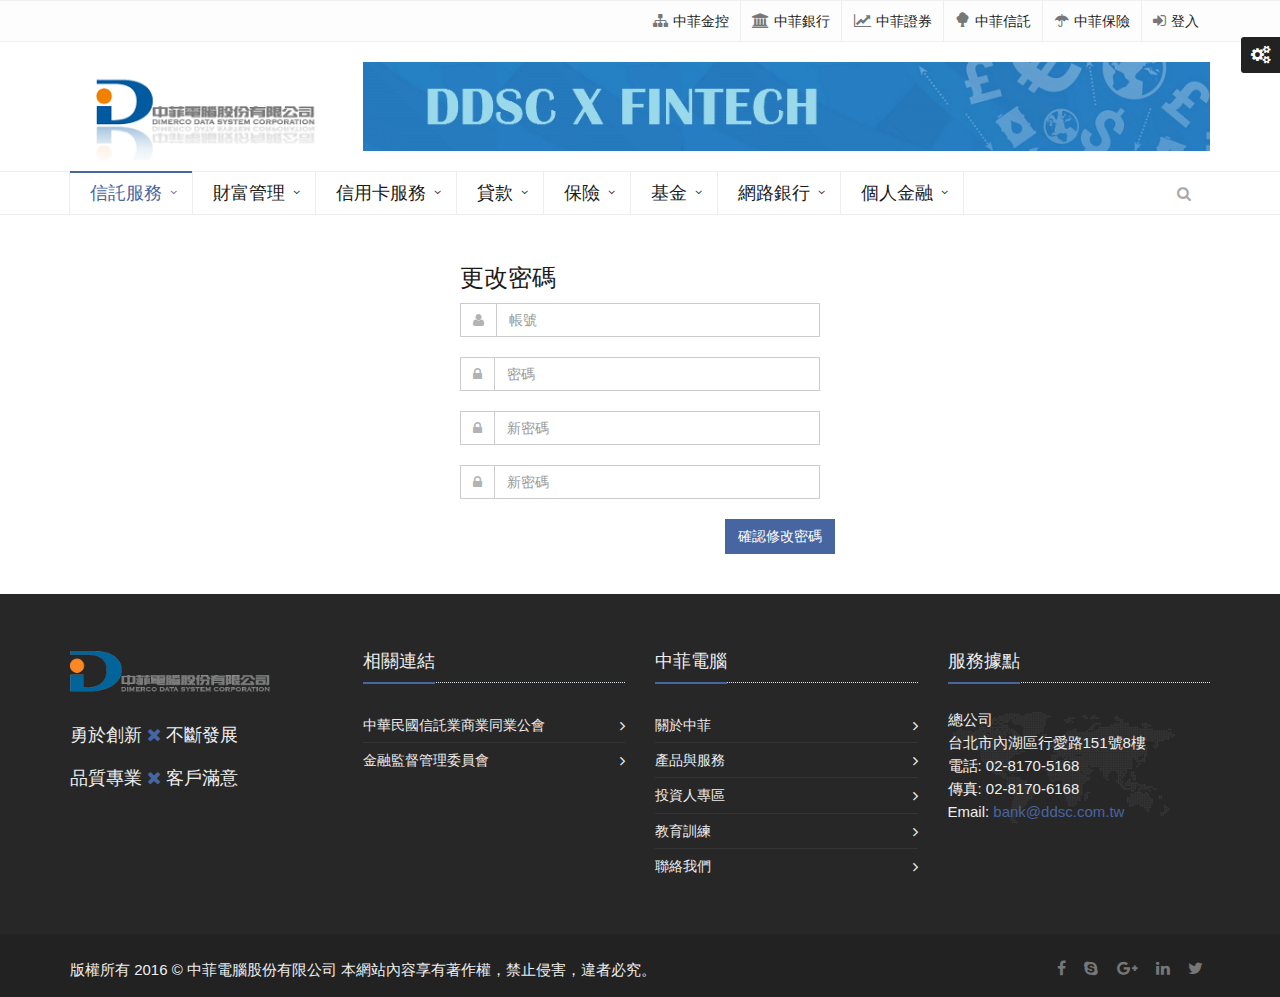
==== changePassword.html @ d1dc6ea1 "new function" ====
﻿<!DOCTYPE html>
<!--[if IE 8]> <html lang="en" class="ie8"> <![endif]-->
<!--[if IE 9]> <html lang="en" class="ie9"> <![endif]-->
<!--[if !IE]><!--> <html lang="en"> <!--<![endif]-->
<head>
	<title>信託服務網 | 中菲電腦股份有限公司</title>

	<!-- Meta -->
	<meta charset="utf-8">
	<meta name="viewport" content="width=device-width, initial-scale=1.0">
	<meta name="description" content="">
	<meta name="author" content="">

	<!-- Favicon -->
	<link rel="shortcut icon" href="favicon.ico">

	<!-- Web Fonts -->
	<link rel='stylesheet' type='text/css' href='//fonts.googleapis.com/css?family=Open+Sans:400,300,600&amp;subset=cyrillic,latin'>

	<!-- CSS Global Compulsory -->
	<link rel="stylesheet" href="assets/plugins/bootstrap/css/bootstrap.min.css">
	<link rel="stylesheet" href="assets/css/style.css">

	<!-- CSS Header and Footer -->
	<link rel="stylesheet" href="assets/css/headers/header-v4.css">
	<link rel="stylesheet" href="assets/css/footers/footer-v1.css">

	<!-- CSS Implementing Plugins -->
	<link rel="stylesheet" href="assets/plugins/animate.css">
	<link rel="stylesheet" href="assets/plugins/line-icons/line-icons.css">
	<link rel="stylesheet" href="assets/plugins/font-awesome/css/font-awesome.min.css">
    <link rel="stylesheet" href="assets/plugins/cube-portfolio/cubeportfolio/css/cubeportfolio.min.css">
    <link rel="stylesheet" href="assets/plugins/cube-portfolio/cubeportfolio/custom/custom-cubeportfolio.css">

	<!-- CSS Page Style -->
    <link rel="stylesheet" href="assets/css/pages/page_log_reg_v1.css">

    <!-- Style Switcher -->
    <link rel="stylesheet" href="assets/css/plugins/style-switcher.css">

	<!-- CSS Theme -->
	<link rel="stylesheet" href="assets/css/theme-colors/dark-blue.css" id="style_color">
	<link rel="stylesheet" href="assets/css/theme-skins/dark.css">

	<!-- CSS Customization -->
	<link rel="stylesheet" href="assets/css/custom.css">
</head>

<body>
	<div class="wrapper">
		<!--=== Header v4 ===-->
		<div class="header-v4" style="font-size:16px;">
			<!-- Topbar -->
			<div class="topbar-v1">
				<div class="container">
					<div class="row">
						<div class="col-md-12">
							<ul class="list-inline top-v1-data">
								<li><a href="#"><i class="	fa fa-sitemap margin-right-5"></i>中菲金控</a></li>
								<li><a href="#"><i class="fa fa-bank margin-right-5"></i>中菲銀行</a></li>
                                <li><a href="#"><i class="	fa fa-line-chart margin-right-5"></i>中菲證券</a></li>
								<li><a href="#"><i class="glyphicon glyphicon-tree-deciduous margin-right-5"></i>中菲信託</a></li>
								<li><a href="#"><i class="fa fa-umbrella margin-right-5"></i>中菲保險</a></li>
								<li><a href="login.html"><i class="fa fa-sign-in margin-right-5"></i>登入</a></li>
							</ul>
						</div>
					</div>
				</div>
			</div>
			<!-- End Topbar -->

            <!-- Navbar -->
            <div class="navbar navbar-default mega-menu" role="navigation">
                <div class="container">
                    <!-- Brand and toggle get grouped for better mobile display -->
                    <div class="navbar-header">
                        <div class="row">
                            <div class="col-md-3">
                                <a class="navbar-brand no-padding" href="index.html">
                                    <img id="logo-header" class="img-responsive" src="assets/img/logo1-default.png" alt="Logo">
                                </a>
                            </div>
                            <div class="col-md-9">
                                <a href="#"><img class="header-banner img-responsive" src="assets/img/banners/adds.jpg" alt=""></a>
                            </div>
                        </div>
                        <button type="button" class="navbar-toggle" data-toggle="collapse" data-target=".navbar-responsive-collapse">
                            <span class="full-width-menu">Menu Bar</span>
                            <span class="icon-toggle">
                                <span class="icon-bar"></span>
                                <span class="icon-bar"></span>
                                <span class="icon-bar"></span>
                            </span>
                        </button>
                    </div>
                </div>

                <div class="clearfix"></div>

                <!-- Collect the nav links, forms, and other content for toggling -->
                <div class="collapse navbar-collapse navbar-responsive-collapse">
                    <div class="container">
                        <ul class="nav navbar-nav">
                            <li class="dropdown active">
                                <a href="javascript:void(0);" class="dropdown-toggle" data-toggle="dropdown">
                                    信託服務
                                </a>
                            </li>
                            <li class="dropdown">
                                <a href="javascript:void(0);" class="dropdown-toggle" data-toggle="dropdown">
                                    財富管理
                                </a>
                            </li>
                            <li class="dropdown">
                                <a href="javascript:void(0);" class="dropdown-toggle" data-toggle="dropdown">
                                    信用卡服務
                                </a>
                                <ul class="dropdown-menu">
                                    <li><a href="#" style="font-size: larger;"><i class="fa fa-check-square-o"></i>卡片介紹</a></li>
                                    <li><a href="#" style="font-size: larger;"><i class="fa fa-check-square-o"></i>刷卡優惠</a></li>
                                    <li><a href="#" style="font-size: larger;"><i class="fa fa-check-square-o"></i>卡友權益</a></li>
                                    <li><a href="#" style="font-size: larger;"><i class="fa fa-check-square-o"></i>紅利點數</a></li>
                                    <li><a href="#" style="font-size: larger;"><i class="fa fa-check-square-o"></i>立刻申請</a></li>
                                </ul>
                            </li>
                            <li class="dropdown">
                                <a href="javascript:void(0);" class="dropdown-toggle" data-toggle="dropdown">
                                    貸款
                                </a>
                                <ul class="dropdown-menu">
                                    <li><a href="#" style="font-size: larger;"><i class="fa fa-check-square-o"></i>房屋貸款</a></li>
                                    <li><a href="#" style="font-size: larger;"><i class="fa fa-check-square-o"></i>信用貸款</a></li>
                                    <li><a href="#" style="font-size: larger;"><i class="fa fa-check-square-o"></i>線上申請</a></li>
                                </ul>
                            </li>
                            <li class="dropdown">
                                <a href="javascript:void(0);" class="dropdown-toggle" data-toggle="dropdown">
                                    保險
                                </a>
                                <ul class="dropdown-menu">
                                    <li><a href="#" style="font-size: larger;"><i class="fa fa-check-square-o"></i>保險商品</a></li>
                                    <li><a href="#" style="font-size: larger;"><i class="fa fa-check-square-o"></i>線上投保</a></li>
                                    <li><a href="#" style="font-size: larger;"><i class="fa fa-check-square-o"></i>保單查詢</a></li>
                                </ul>
                            </li>
                            <li class="dropdown">
                                <a href="javascript:void(0);" class="dropdown-toggle" data-toggle="dropdown">
                                    基金
                                </a>
                                <ul class="dropdown-menu">
                                    <li><a href="#" style="font-size: larger;"><i class="fa fa-check-square-o"></i>基金搜尋</a></li>
                                    <li><a href="#" style="font-size: larger;"><i class="fa fa-check-square-o"></i>焦點基金</a></li>
                                    <li><a href="#" style="font-size: larger;"><i class="fa fa-check-square-o"></i>基金排行</a></li>
                                    <li><a href="#" style="font-size: larger;"><i class="fa fa-check-square-o"></i>基金淨值</a></li>
                                    <li><a href="#" style="font-size: larger;"><i class="fa fa-check-square-o"></i>帳務查詢</a></li>
                                </ul>
                            </li>
                            <li class="dropdown mega-menu-fullwidth">
                                <a href="javascript:void(0);" class="dropdown-toggle" data-toggle="dropdown">
                                    網路銀行
                                </a>
                            </li>
                            <li class="dropdown">
                                <a href="javascript:void(0);" class="dropdown-toggle" data-toggle="dropdown">
                                    個人金融
                                </a>
                            </li>
                        </ul>
                        <!-- Search Block -->
                        <ul class="nav navbar-nav navbar-border-bottom navbar-right">
                            <li class="no-border">
                                <i class="search fa fa-search search-btn"></i>
                                <div class="search-open">
                                    <div class="input-group animated fadeInDown">
                                        <input type="text" class="form-control" placeholder="輸入關鍵字">
                                        <span class="input-group-btn">
                                            <button class="btn-u" type="button">搜尋</button>
                                        </span>
                                    </div>
                                </div>
                            </li>
                        </ul>
                        <!-- End Search Block -->
                    </div><!--/end container-->
                </div><!--/navbar-collapse-->
            </div>
            <!-- End Navbar -->
		</div>
		<!--=== End Header v4 ===-->

		<!--=== Content Part ===-->
		<div class="container content">
            <div class="row">
                <div class="col-md-4 col-md-offset-4 col-sm-6 col-sm-offset-3">
                    <form class="reg-page" action="contractInquiry.html" >
                        <div class="reg-header">
                            <h2>更改密碼</h2>
                        </div>
                        <div class="input-group margin-bottom-20">
                            <span class="input-group-addon"><i class="fa fa-user"></i></span>
                            <input type="text" placeholder="帳號" class="form-control">
                        </div>
                        <div class="input-group margin-bottom-20">
                            <span class="input-group-addon"><i class="fa fa-lock"></i></span>
                            <input type="password" placeholder="密碼" class="form-control">
                        </div>
                        <div class="input-group margin-bottom-20">
                            <span class="input-group-addon"><i class="fa fa-lock"></i></span>
                            <input type="password" placeholder="新密碼" class="form-control">
                        </div>
                        <div class="input-group margin-bottom-20">
                            <span class="input-group-addon"><i class="fa fa-lock"></i></span>
                            <input type="password" placeholder="新密碼" class="form-control">
                        </div>
                        <div class="row">
                                <button class="btn-u pull-right" type="submit">確認修改密碼</button>
                        </div>
                    </form>
                </div>
            </div><!--/row-->
		</div><!--/container-->
		<!-- End Content Part -->

		<!--=== Footer Version 1 ===-->
		<div class="footer-v1">
			<div class="footer">
				<div class="container">
					<div class="row">
						<!-- About -->
						<div class="col-md-3 md-margin-bottom-40">
							<a href="index.html"><img id="logo-footer" class="footer-logo" src="assets/img/logo2-default.png" alt="" width="200" ></a>
							<h2>勇於創新&nbsp;<a class="fa fa-times"></a>&nbsp;不斷發展</h2>
							<h2>品質專業&nbsp;<a class="fa fa-times"></a>&nbsp;客戶滿意</h2>
						</div><!--/col-md-3-->
						<!-- End About -->

						<!-- Latest -->
						<div class="col-md-3 md-margin-bottom-40">
							<div class="posts">
								<div class="headline"><h2>相關連結</h2></div>
								<ul class="list-unstyled link-list">
                                    <li><a href="http://www.trust.org.tw" target="_blank">中華民國信託業商業同業公會</a><i class="fa fa-angle-right"></i></li>
                                    <li><a href="http://www.fsc.gov.tw/ch/index.jsp" target="_blank">金融監督管理委員會</a><i class="fa fa-angle-right"></i></li>
								</ul>
							</div>
						</div><!--/col-md-3-->
						<!-- End Latest -->

						<!-- Link List -->
						<div class="col-md-3 md-margin-bottom-40">
							<div class="headline"><h2>中菲電腦</h2></div>
							<ul class="list-unstyled link-list">
								<li><a href="http://www.ddsc.com.tw/about.html" target="_blank">關於中菲</a><i class="fa fa-angle-right"></i></li>
								<li><a href="http://www.ddsc.com.tw/service.html" target="_blank">產品與服務</a><i class="fa fa-angle-right"></i></li>
								<li><a href="http://www.ddsc.com.tw/invest.html" target="_blank">投資人專區</a><i class="fa fa-angle-right"></i></li>
								<li><a href="http://www.ddsc.com.tw/train.html" target="_blank">教育訓練</a><i class="fa fa-angle-right"></i></li>
								<li><a href="http://www.ddsc.com.tw/contact.html" target="_blank">聯絡我們</a><i class="fa fa-angle-right"></i></li>
							</ul>
						</div><!--/col-md-3-->
						<!-- End Link List -->

						<!-- Address -->
						<div class="col-md-3 map-img md-margin-bottom-40">
							<div class="headline"><h2>服務據點</h2></div>
							<address class="md-margin-bottom-40">
								總公司 <br />
								台北市內湖區行愛路151號8樓 <br />
								電話: 02-8170-5168 <br />
								傳真: 02-8170-6168 <br />
								Email: <a href="mailto:bank@ddsc.com.tw" class="">bank@ddsc.com.tw</a>
							</address>
						</div><!--/col-md-3-->
						<!-- End Address -->
					</div>
				</div>
			</div><!--/footer-->

			<div class="copyright">
				<div class="container">
					<div class="row">
						<div class="col-md-7">
							<p>
                                版權所有 2016 &copy;  中菲電腦股份有限公司 本網站內容享有著作權，禁止侵害，違者必究。
							</p>
						</div>

						<!-- Social Links -->
						<div class="col-md-5">
							<ul class="footer-socials list-inline">
								<li>
									<a href="#" class="tooltips" data-toggle="tooltip" data-placement="top" title="" data-original-title="Facebook">
										<i class="fa fa-facebook"></i>
									</a>
								</li>
								<li>
									<a href="#" class="tooltips" data-toggle="tooltip" data-placement="top" title="" data-original-title="Skype">
										<i class="fa fa-skype"></i>
									</a>
								</li>
								<li>
									<a href="#" class="tooltips" data-toggle="tooltip" data-placement="top" title="" data-original-title="Google Plus">
										<i class="fa fa-google-plus"></i>
									</a>
								</li>
								<li>
									<a href="#" class="tooltips" data-toggle="tooltip" data-placement="top" title="" data-original-title="Linkedin">
										<i class="fa fa-linkedin"></i>
									</a>
								</li>
								<li>
									<a href="#" class="tooltips" data-toggle="tooltip" data-placement="top" title="" data-original-title="Twitter">
										<i class="fa fa-twitter"></i>
									</a>
								</li>
							</ul>
						</div>
						<!-- End Social Links -->
					</div>
				</div>
			</div><!--/copyright-->
		</div>
		<!--=== End Footer Version 1 ===-->
	</div><!--/wrapper-->

    <!--=== Style Switcher ===-->
    <i class="style-switcher-btn fa fa-cogs hidden-xs"></i>
    <div class="style-switcher animated fadeInRight">
        <div class="style-swticher-header">
            <div class="style-switcher-heading">Style Switcher</div>
            <div class="theme-close"><i class="icon-close"></i></div>
        </div>

        <div class="style-swticher-body">
            <!-- Theme Colors -->
            <div class="style-switcher-heading">Theme Colors</div>
            <ul class="list-unstyled">
                <li class="theme-default theme-active" data-style="default" data-header="light"></li>
                <li class="theme-blue" data-style="blue" data-header="light"></li>
                <li class="theme-orange" data-style="orange" data-header="light"></li>
                <li class="theme-red" data-style="red" data-header="light"></li>
                <li class="theme-light" data-style="light" data-header="light"></li>
                <li class="theme-purple last" data-style="purple" data-header="light"></li>
                <li class="theme-aqua" data-style="aqua" data-header="light"></li>
                <li class="theme-brown" data-style="brown" data-header="light"></li>
                <li class="theme-dark-blue" data-style="dark-blue" data-header="light"></li>
                <li class="theme-light-green" data-style="light-green" data-header="light"></li>
                <li class="theme-dark-red" data-style="dark-red" data-header="light"></li>
                <li class="theme-teal last" data-style="teal" data-header="light"></li>
            </ul>

            <!-- Theme Skins -->
            <div class="style-switcher-heading">Theme Skins</div>
            <div class="row no-col-space margin-bottom-20 skins-section">
                <div class="col-xs-6">
                    <button data-skins="default" class="btn-u btn-u-xs btn-u-dark btn-block active-switcher-btn handle-skins-btn">Light</button>
                </div>
                <div class="col-xs-6">
                    <button data-skins="dark" class="btn-u btn-u-xs btn-u-dark btn-block skins-btn">Dark</button>
                </div>
            </div>

            <hr>

            <!-- Layout Styles -->
            <div class="style-switcher-heading">Layout Styles</div>
            <div class="row no-col-space margin-bottom-20">
                <div class="col-xs-6">
                    <a href="javascript:void(0);" class="btn-u btn-u-xs btn-u-dark btn-block active-switcher-btn wide-layout-btn">Wide</a>
                </div>
                <div class="col-xs-6">
                    <a href="javascript:void(0);" class="btn-u btn-u-xs btn-u-dark btn-block boxed-layout-btn">Boxed</a>
                </div>
            </div>

            <hr>

            <!-- Theme Type -->
            <div class="style-switcher-heading">Theme Types and Versions</div>
            <div class="row no-col-space margin-bottom-10">
                <div class="col-xs-6">
                    <a href="E-Commerce/index.html" class="btn-u btn-u-xs btn-u-dark btn-block">Shop UI <small class="dp-block">Template</small></a>
                </div>
                <div class="col-xs-6">
                    <a href="One-Pages/Classic/index.html" class="btn-u btn-u-xs btn-u-dark btn-block">One Page <small class="dp-block">Template</small></a>
                </div>
            </div>

            <div class="row no-col-space">
                <div class="col-xs-6">
                    <a href="Blog-Magazine/index.html" class="btn-u btn-u-xs btn-u-dark btn-block">Blog <small class="dp-block">Template</small></a>
                </div>
                <div class="col-xs-6">
                    <a href="RTL/index.html" class="btn-u btn-u-xs btn-u-dark btn-block">RTL <small class="dp-block">Version</small></a>
                </div>
            </div>
        </div>
    </div><!--/style-switcher-->
    <!--=== End Style Switcher ===-->

	<!-- JS Global Compulsory -->
	<script type="text/javascript" src="assets/plugins/jquery/jquery.min.js"></script>
	<script type="text/javascript" src="assets/plugins/jquery/jquery-migrate.min.js"></script>
	<script type="text/javascript" src="assets/plugins/bootstrap/js/bootstrap.min.js"></script>
	<!-- JS Implementing Plugins -->
	<script type="text/javascript" src="assets/plugins/back-to-top.js"></script>
	<script type="text/javascript" src="assets/plugins/smoothScroll.js"></script>
    <script src="assets/js/plugins/gmaps-ini.js"></script>
	<!-- JS Customization -->
	<script type="text/javascript" src="assets/js/custom.js"></script>
	<!-- JS Page Level -->
	<script type="text/javascript" src="assets/js/app.js"></script>
	<script type="text/javascript" src="assets/js/plugins/style-switcher.js"></script>
	<script type="text/javascript">
		jQuery(document).ready(function() {
			App.init();
			StyleSwitcher.initStyleSwitcher();
		});
	</script>
<!--[if lt IE 9]>
	<script src="assets/plugins/respond.js"></script>
	<script src="assets/plugins/html5shiv.js"></script>
	<script src="assets/plugins/placeholder-IE-fixes.js"></script>
	<![endif]-->

</body>
</html>
---- assets/css/style.css ----
/*
 * Template Name: Unify - Responsive Bootstrap Template
 * Description: Business, Corporate, Portfolio, E-commerce, Blog and One Page Template.
 * Version: 1.9
 * Author: @htmlstream
 * Website: http://htmlstream.com
*/

/*Import Global Compulsory CSS Files*/
@import url(app.css);
@import url(blocks.css);

* {
	border-radius: 0;
}

body {
 color: #333;
 font-size: 15px;
 line-height: 1.6;
 font-family:  "Microsoft JhengHei", "Helvetica Neue",Helvetica,Arial,sans-serif;
}

body.header-fixed-space {
  padding-top: 94px;
}
body.header-fixed-space-v2 {
	padding-top: 135px;
}

@media (max-width: 991px) {
	body.header-fixed-space,
	body.header-fixed-space-v2 {
		padding-top: 0;
	}
}

p,
li,
li a,
label {
 color: #1b1b1b;
}

a {
 color: #72c02c;
 text-decoration: none;
}

a,
a:focus,
a:hover,
a:active,
button,
button:hover {
	outline: 0 !important;
}

a:focus {
text-decoration: none;
}
a:hover {
 color: #72c02c;
 text-decoration: underline;
}

/*Boxed Layout
------------------------------------*/
.wrapper {
	background: #fff;
}

.boxed-layout {
  padding: 0;
  box-shadow: 0 0 5px #ccc;
  margin-left: auto !important;
  margin-right: auto !important;
  background: url(../img/patterns/15.png) repeat;
}
---- assets/css/headers/header-v4.css ----
/*----------------------------------------------------------------------

[-----*** TABLE OF CONTENT ***-----]

1. Header - Topbar
2. Header - Navbar
3. Header - Responsive Navbar Style
4. Header - Submenu
5. Header - Mega Menu
6. Header - Fixed
-----------------------------------------------------------------------*/


/*--------------------------------------------------
    [1. Header - Topbar]
----------------------------------------------------*/

/*Top Bar (login, search etc.)
------------------------------------*/
.topbar-v1 {
	background: #fdfdfd;
	border-top: solid 1px #f0f0f0;
	border-bottom: solid 1px #f0f0f0;
}

/*Top Contacts*/
.topbar-v1 ul {
	margin: 0;
}

.topbar-v1 .top-v1-contacts {
	margin-top: 8px;
	font-size: 12px;
}

.topbar-v1 .top-v1-contacts i {
	color: #999;
	font-size: 12px;
	margin-right: 3px;
}

/*Top Data*/
.topbar-v1 .top-v1-data {
	text-align: right;
}

.topbar-v1 .top-v1-data li {
	padding: 7px 11px;
	margin-right: -4px;
	display: inline-block;	
	border-right: solid 1px #eee;
}

.topbar-v1 .top-v1-data li a {
	font-size: 14px; 
}

.topbar-v1 .top-v1-data li a:hover {
	text-decoration: none;
}

.topbar-v1 .top-v1-data li i {
	color: #777;
	font-size: 15px;
}

.topbar-v1 .top-v1-data li a:hover i {
	color: #72c02c;
}

/*Responsive Topbar v1*/
@media (max-width: 991px) {
	.topbar-v1 ul {
		text-align: center !important;
	}

	.topbar-v1 .top-v1-contacts {
		margin: 10px 0;
	}

	.topbar-v1 .top-v1-data li {
		top: 1px;
		padding: 6px 16px;
		margin-left: -1px;
		position: relative;
		border-top: solid 1px #eee;
	}		

	.topbar-v1 .top-v1-data li:first-child {
		border-left: solid 1px #eee;
	}		
}

@media (min-width: 992px) {
	.topbar-v1 .top-v1-data li:last-child {
		margin-right: 0;
		border-right: none;
	}
}

/*--------------------------------------------------
    [2. Header - Navbar]
----------------------------------------------------*/

/*Navbar*/
.header-v4 {
	z-index: 99;
	position: relative;
}

.header-v4 .navbar {
	margin: 0;
}

.header-v4 .navbar-default {
	border: none;
	background: none;
}

.header-v4 .navbar-header {
	margin: 20px 0;
}

@media (max-width: 991px) {
	.header-v4 .navbar-header {
		margin: 20px 0 0;
	}
}

/*Navbar Brand*/
.header-v4 .navbar-brand { 
	z-index: 1;
	display: block;
	margin: 10px 0;
}

@media (min-width: 992px) {
	.header-v4 .navbar-brand img {
		margin-left: 5px;
	}
}

@media (max-width: 991px) {
	.header-v4 .navbar-brand {
		padding: 0;
		float: none;
	}

	.header-v4 .navbar-brand img {
		display: block;
		text-align: center;
		margin: 0 auto 15px;
	}
}

.header-v4 .navbar-nav {
	float: left;
	margin-top: -1px;
}

/*Header Banner*/
@media (max-width: 991px) {
	.header-v4 img.header-banner {
		margin-bottom: 20px;
	}
}

/*Navbar Toggle*/
.header-v4 .navbar-default .navbar-toggle {
	width: 100%;
	overflow: hidden;
	margin-bottom: 0;
	border-color: #eee;
}

.header-v4 .full-width-menu {
	top: -1px;
	color: #777;
	float: left;
	font-size: 14px;
	margin-right: 10px;
	position: relative;
	text-transform: uppercase;
}

.header-v4 .navbar-default .navbar-toggle .icon-toggle {
	height: 1px;
	width: 25px;
	float: right;
	font-size: 19px;
	margin: 2px 0 7px;
}

.header-v4 .navbar-default .navbar-toggle .icon-toggle:last-child {
	margin-bottom: 0;
}

.header-v4 .navbar-toggle,
.header-v4 .navbar-default .navbar-toggle:hover, 
.header-v4 .navbar-default .navbar-toggle:focus {
	background: #f7f7f7;
	padding: 12px 10px 8px;
}

@media(max-width: 768px) {
	.header-v4 .navbar-default .navbar-toggle {
		margin: -1px 0 0;
	}
}

/*Navbar Collapse*/
.header-v4 .navbar-collapse {
	padding: 0;
	border-top: none;
	position: relative;
}

/*Navbar Menu*/
.header-v4 .navbar-default .navbar-nav > li > a {
	color: #1b1b1b;
	font-size: 18px;
	font-weight:500;
	text-transform: uppercase;
}

.header-v4 .navbar-default .navbar-nav > .active > a {
	color: #72c02c;
}

@media (min-width: 768px) {
	.navbar-nav.navbar-right:last-child {
		margin-right: 0;
	}
}

/*--------------------------------------------------
    [3. Header - Responsive Navbar Style]
----------------------------------------------------*/

/*Responsive Navbar*/
@media (max-width: 991px) {
	/*Responsive code for max-width: 991px*/
    .header-v4 .navbar-header {
        float: none;
    }
    
    .header-v4 .navbar-toggle {
        display: block;
    }
    
    .header-v4 .navbar-collapse.collapse {
        display: none !important;
    }
    
    .header-v4 .navbar-collapse.collapse.in {
        display: block !important;
  		overflow-y: auto !important;
    }
    
    .header-v4 .navbar-nav {
        margin: 0 15px;
        float: none !important;
        border-left: 1px solid #eee;
        border-right: 1px solid #eee;
    }

    .header-v4 .navbar-nav.navbar-border-bottom {
    	margin-right: 15px;
    	padding-bottom: 5px;
    	border-bottom: 1px solid #eee;
    }

    .header-v4 .navbar-nav > li {
        float: none;
    }
    
    .header-v4 .navbar-nav > li > a {
        padding-top: 30px;
        padding-bottom: 40px;
    }

    /*Pull Right*/
    .header-v4 .dropdown-menu.pull-right {
		float: none !important;
	}

	/*Dropdown Menu Slide Down Effect*/
	.header-v4 .navbar-nav .open .dropdown-menu {
		border: 0;
		float: none;
		width: auto;
		margin-top: 0;
		position: static;
		box-shadow: none;
		background-color: transparent;
	}

	.header-v4 .navbar-nav .open .dropdown-menu > li > a,
	.header-v4 .navbar-nav .open .dropdown-menu .dropdown-header {
		padding: 5px 15px 5px 25px;
	}
	
	.header-v4 .navbar-nav .open .dropdown-menu > li > a {
		line-height: 20px;
	}
	
	.header-v4 .navbar-nav .open .dropdown-menu > li > a:hover,
	.header-v4 .navbar-nav .open .dropdown-menu > li > a:focus {
		background-image: none;
	}

	.header-v4 .navbar-default .navbar-nav .open .dropdown-menu > li > a {
		color: #777;
	}

	.header-v4 .navbar-default .navbar-nav .open .dropdown-menu > li > a:hover,
	.header-v4 .navbar-default .navbar-nav .open .dropdown-menu > li > a:focus {
		color: #333;
		background-color: transparent;
	}
	
	.header-v4 .navbar-default .navbar-nav .open .dropdown-menu > .active > a,
	.header-v4 .navbar-default .navbar-nav .open .dropdown-menu > .active > a:hover,
	.header-v4 .navbar-default .navbar-nav .open .dropdown-menu > .active > a:focus {
		color: #555;
		background-color: #e7e7e7;
	}
	
	.header-v4 .navbar-default .navbar-nav .open .dropdown-menu > .disabled > a,
	.header-v4 .navbar-default .navbar-nav .open .dropdown-menu > .disabled > a:hover,
	.header-v4 .navbar-default .navbar-nav .open .dropdown-menu > .disabled > a:focus {
		color: #ccc;
		background-color: transparent;
	}	

	.header-v4 .navbar-default .dropdown-menu.no-bottom-space {
		padding-bottom: 0;
	}

  	/*Design for max-width: 1200px*/
  	.header-v4 .navbar-collapse,
	.header-v4 .navbar-collapse .container {
		padding-left: 0 !important;
		padding-right: 0 !important;
	}

	.header-v4 .navbar-default .navbar-nav > li > a {
		font-size: 18px;
		padding: 9px 10px;
	}

	.header-v4 .navbar-default .navbar-nav > li a {
		border-bottom: solid 1px #eee;
	}	

	.header-v4 .navbar-default .navbar-nav > li > a:focus {
		background: none;
	}

	.header-v4 .navbar-default .navbar-nav > li > a:hover {
		color: #72c02c;
	}

	.header-v4 .navbar-default .navbar-nav > .active > a,
	.header-v4 .navbar-default .navbar-nav > .active > a:hover,
	.header-v4 .navbar-default .navbar-nav > .active > a:focus {
		background: inherit;
		color: #72c02c !important;	
	}

	.header-v4 .dropdown .dropdown-submenu > a { 
		font-size: 13px;
		color: #333 !important;
		text-transform: uppercase;
	}
}

@media (min-width: 992px) {
	.header-v4 {
		border-bottom: none;
	}

	.header-v4 .navbar-collapse {
		border-top: 1px solid #eee;
		border-bottom: 1px solid #eee;
	}

	/*Navbar Nav*/
	.header-v4 .navbar-default .navbar-nav > li {
		margin-left: -1px;
		border-left: 1px solid #eee;
		border-right: 1px solid #eee;
	}

	.header-v4 .navbar-default .navbar-nav > li.no-border,
	.header-v4 .navbar-default .navbar-nav > li.no-border:first-child {
		border-left: none;
		border-right: none;
	}

	.header-v4 .navbar-default .navbar-nav > li > a {
		font-size: 18px;
		padding: 10px 30px 11px 20px;
        font-weight: 500;
	}

	.header-v4 .navbar-default .navbar-nav > li > a,
	.header-v4 .navbar-default .navbar-nav > li > a:focus {	
		border-top: solid 2px transparent;
	}

	.header-v4 .navbar-default .navbar-nav > li > a:hover,
	.header-v4 .navbar-default .navbar-nav > .active > a {
		border-top: solid 2px #72c02c;
	}
	
	.header-v4 .navbar-default .navbar-nav > li > a,
	.header-v4 .navbar-default .navbar-nav > li > a:hover,
	.header-v4 .navbar-default .navbar-nav > li > a:focus,	
	.header-v4 .navbar-default .navbar-nav > .active > a, 
	.header-v4 .navbar-default .navbar-nav > .active > a:hover, 
	.header-v4 .navbar-default .navbar-nav > .active > a:focus {
		background: none;
	}

	.header-v4 .navbar-default .navbar-nav > .open > a,
	.header-v4 .navbar-default .navbar-nav > .open > a:hover,
	.header-v4 .navbar-default .navbar-nav > .open > a:focus {
		color: #72c02c;
	}

	.header-v4 .navbar-default .navbar-nav > li:hover > a {
        color: #72c02c;
        border-top: solid 2px #72c02c;
    }

	/*Dropdown Menu*/
	.header-v4 .dropdown-menu { 
		padding: 0;
		border: none;
		min-width: 200px;
		border-radius: 0; 
		z-index: 9999 !important;
		border-bottom: solid 2px #687074; 
		border-top: solid 1px transparent; 
	}

	.header-v4 .dropdown-menu li a { 
		color: #687074; 
		font-size: 13px; 
		font-weight: 400; 
		padding: 6px 15px; 
		border-bottom: solid 1px #eee;
	}

	.header-v4 .dropdown-menu .active > a,
	.header-v4 .dropdown-menu li > a:hover {
		color: #fff;
		filter: none !important;
		background: #687074 !important;
		-webkit-transition: all 0.1s ease-in-out;
		-moz-transition: all 0.1s ease-in-out;
		-o-transition: all 0.1s ease-in-out;
		transition: all 0.1s ease-in-out;
	}

	.header-v4 .dropdown-menu li > a:focus {
		background: none;
		filter: none !important;
	}

	.header-v4 .navbar-nav > li.dropdown:hover > .dropdown-menu {
		display: block;
	}	

	.header-v4 .open > .dropdown-menu {
		display: none;
	}

	/*Search*/
	.header-v4 .navbar .nav > li > .search {
		margin: 4px 9px 0 20px;
	}

	.header-v4 .navbar .search-open {
		width: 330px;
	}
}


/*--------------------------------------------------
    [4. Header - Submenu]
----------------------------------------------------*/

/*Dropdown Submenu for BS3
------------------------------------*/
.header-v4 .dropdown-submenu { 
   position: relative; 
}

.header-v4 .dropdown > a:after,
.header-v4 .dropdown-submenu > a:after {
    top: 8px;
    right: 9px;
    font-size: 11px;
    content: "\f105";
    position: absolute;
    font-weight: normal;
    display: inline-block;
    font-family: FontAwesome;
}

@media (max-width: 991px) {
  	.header-v4 .dropdown-submenu > a:after {
      	content: " ";
  	}
}

.header-v4 .dropdown > a:after {
    top: 10px;
    right: 15px;
    content: "\f107";
}

.header-v4 .dropdown-submenu > .dropdown-menu { 
	top: 3px; 
	left: 100%; 
	margin-top: -5px; 
	margin-left: 0px; 
}

/*Submenu comes from LEFT side*/
.header-v4 .dropdown-submenu > .dropdown-menu.submenu-left {
	left: -100%;
}

.header-v4 .dropdown-submenu:hover > .dropdown-menu {  
   	display: block;
}

@media (max-width: 991px) {
	.header-v4 .dropdown-submenu > .dropdown-menu {  
		display: block;
		margin-left: 15px;
	}
}

.header-v4 .dropdown-submenu.pull-left {
	float: none;
}

.header-v4 .dropdown-submenu.pull-left > .dropdown-menu {
	left: -100%;
	margin-left: 10px;
}

.header-v4 .dropdown-menu li [class^="fa-"],
.header-v4 .dropdown-menu li [class*=" fa-"] {
	left: -3px;
	width: 1.25em;
	margin-right: 1px;
	position: relative;
	text-align: center;
	display: inline-block;
}
.header-v4 .dropdown-menu li [class^="fa-"].fa-lg,
.header-v4 .dropdown-menu li [class*=" fa-"].fa-lg {
	/* increased font size for fa-lg */
	width: 1.5625em;
}

/*Search Box
------------------------------------*/
.header-v4 .navbar .nav > li > .search {
	color: #aaa;
	cursor: pointer;
	min-width: 35px;
	font-size: 15px;
	text-align: center;
	padding: 11px 0 12px;
	display: inline-block;
}

.header-v4 .navbar .nav > li > .search:hover {
	color: #72c02c;
}

.header-v4 .navbar .search-open {
	right: 0; 
	top: 43px; 
	display: none;
	padding: 14px; 
	position: absolute;
	background: #fcfcfc; 
	border-top: solid 1px #eee;
	box-shadow: 0 1px 3px #ddd; 
}

.header-v4 .navbar .search-open form {
	margin: 0;	
}

@media (min-width: 767px) and (max-width: 991px) {
	.header-v4 .navbar > .container .navbar-brand, 
	.header-v4 .navbar > .container-fluid .navbar-brand {
		margin-left: -10px;
	}

	.header-v4 .navbar-toggle {
		margin-right: 0;
	}

	.header-v4 .navbar .search-open {
		width: 92%;
	}
}

@media (max-width: 991px) {
	.header-v4 .navbar .nav > li > .search {
		color: #999;
		width: 35px;
		height: 34px;
		text-align: left;
		background: #eee;
		line-height: 12px;
		text-align: center;
		margin: 5px 10px 0;
		border-bottom: none;
	}

	.header-v4 .navbar .nav > li > .search:hover {
		background: #5fb611;
		color: #fff !important;
	}

	.header-v4 .navbar .search-open {
		top: 5px;
		padding: 0;
		left: 48px;
		border-top: none;
		box-shadow: none;
		background: none; 
		margin-right: 10px;
	}
}


/*--------------------------------------------------
    [5. Header - Mega Menu]
----------------------------------------------------*/

/*Mega Menu
------------------------------------*/
.header-v4 .mega-menu .nav,
.header-v4 .mega-menu .dropup,
.header-v4 .mega-menu .dropdown,
.header-v4 .mega-menu .collapse {
  	position: static;
}

.header-v4 .mega-menu .navbar-inner,
.header-v4 .mega-menu .container {
  	position: relative;
}

.header-v4 .mega-menu .dropdown-menu {
  	left: auto;
}

.header-v4 .mega-menu .dropdown-menu > li {
  	display: block;
}

.header-v4 .mega-menu .dropdown-submenu .dropdown-menu {
  	left: 100%;
}

.header-v4 .mega-menu .nav.pull-right .dropdown-menu {
  	right: 0;
}

.header-v4 .mega-menu .mega-menu-content {
  	*zoom: 1;
  	padding: 0;
}

.header-v4 .mega-menu .mega-menu-content:before,
.header-v4 .mega-menu .mega-menu-content:after {
  	content: "";
  	display: table;
  	line-height: 0;
}

.header-v4 .mega-menu .mega-menu-content:after {
  	clear: both;
}

.header-v4 .mega-menu.navbar .nav > li > .dropdown-menu:after,
.header-v4 .mega-menu.navbar .nav > li > .dropdown-menu:before {
  	display: none;
}

.header-v4 .mega-menu .dropdown.mega-menu-fullwidth .dropdown-menu {
  	left: 0;
  	right: 0;
  	overflow: hidden;
}

@media (min-width: 992px) {
	.header-v4 .mega-menu .dropdown.mega-menu-fullwidth .dropdown-menu {
  		margin: 0 15px;
	}
}

/*Equal Height Lists*/
@media (min-width: 992px) {
	.header-v4 .mega-menu .equal-height {
	    display: -webkit-flex;
	    display: -ms-flexbox;
	    display: flex;
	    
	    /*-webkit-flex-wrap: wrap;
	    -ms-flex-wrap: wrap;
	    flex-wrap: wrap;*/
	}

	.header-v4 .mega-menu .equal-height-in {
	    display: -webkit-flex;
	    display: -ms-flexbox;
	    display: flex;
	}
}

/*Mega Menu Style Effect*/
.header-v4 .mega-menu .equal-height-list h3 {
	font-size: 15px;
	font-weight: 400;
	padding: 0 10px 0 13px;
	text-transform: uppercase;
}

/*Space for only Big Resolution*/
@media (min-width: 992px) {
	.header-v4 .mega-menu .big-screen-space {
		margin-bottom: 20px;
	}
}

/*Mega Menu Content*/
@media (min-width: 992px) {
    .header-v4 .mega-menu .equal-height-in {
        padding: 20px 0;
        border-left: 1px solid #eee;
    }

    .header-v4 .mega-menu .equal-height-in:first-child {
        border-left: none;
        margin-left: -1px;
    }

    .header-v4 .mega-menu .equal-height-list {
    	width: 100%;
    }

    .header-v4 .mega-menu .equal-height-list li a {
        display: block;
        position: relative;
        border-bottom: none;
        padding: 5px 10px 5px 15px;
    }

    .header-v4 .mega-menu .equal-height-list a:hover {
    	text-decoration: none;
    }
    
    /*Dropdown Arrow Icons*/
    .header-v4 .mega-menu .mega-menu-fullwidth li a {
    	padding: 5px 10px 5px 30px;	
    }

    .header-v4 .mega-menu .mega-menu-fullwidth li a:after {
        top: 7px;
        left: 15px;
        font-size: 11px;
        content: "\f105";
        position: absolute;
        font-weight: normal;
        display: inline-block;
        font-family: FontAwesome;
    }

    /*Dropdown Arrow Icons Disable class*/
    .header-v4 .mega-menu .mega-menu-fullwidth .disable-icons li a {
    	padding: 5px 10px 5px 15px;
    }

    .header-v4 .mega-menu .mega-menu-fullwidth .disable-icons li a:after {
    	display: none;
    }
}

/*Space Effect inside the container to avoid scroll bar*/
@media (max-width: 991px) {
	.header-v4 .mega-menu .equal-height {
		margin-right: 0;
	}

	.header-v4 .mega-menu .equal-height-in {
    	padding-right: 0;
    }
}

/*Equal Hight List Style*/
@media (max-width: 991px) {
    .header-v4 .mega-menu .dropdown.mega-menu-fullwidth .dropdown-menu {
        width: auto;
    }

    .header-v4 .mega-menu .equal-height-in,
    .header-v4 .mega-menu .equal-height-list {
        display: block;
    }

    .header-v4 .mega-menu .mega-menu-fullwidth .dropdown-menu > li > ul {
        display: block;
    }

    /*Equal Height List Style*/
    .header-v4 .mega-menu .equal-height-list h3 { 
		color: #333; 
		margin: 0 0 5px;
		font-size: 13px; 
		font-weight: 400; 
		padding: 6px 25px 5px; 
		border-bottom: solid 1px #eee;
	}

	.header-v4 .mega-menu .equal-height-list li {
		margin-left: 15px;
	}

	.header-v4 .mega-menu .equal-height-list li a {
		color: #687074;
		display: block;
		font-size: 13px; 
		font-weight: 400; 
		padding: 6px 25px; 
		border-bottom: solid 1px #eee;
	}

	.header-v4 .mega-menu .equal-height-list > h3.active,
	.header-v4 .mega-menu .equal-height-list > .active > a,
	.header-v4 .mega-menu .equal-height-list > .active > a:hover,
	.header-v4 .mega-menu .equal-height-list > .active > a:focus {
		color: #555;
		background-color: #e7e7e7;
	}

	.header-v4 .mega-menu .equal-height-list li a:hover {
		color: #333;
		text-decoration: none;
	}
}


/*--------------------------------------------------
    [6. Header - Fixed]
----------------------------------------------------*/

/*Header*/
.header-fixed .header-v4.header-fixed-shrink {
	top: 0;
	left: 0;
	width: 100%;
	height: 95px;
	z-index: 999;
	position: fixed;
	margin-top: -35px;
	border-bottom: none;
	box-shadow: 0 0 3px #bbb;
	background: rgba(255,255,255, 0.96); 
	-webkit-transition: height 0.4s;
	-moz-transition: height 0.4s;
	transition: height 0.4s;
}

/*Brand*/
.header-fixed .header-v4.header-fixed-shrink .navbar-brand { 
	top: 11px;
	z-index: 1;
	position: relative;
	padding: 0 10px 10px;
}

.header-fixed .header-v4.header-fixed-shrink .navbar-brand img {
	width: 90%;
}

.header-fixed .header-v4.header-fixed-shrink .search,
.header-fixed .header-v4.header-fixed-shrink .active a {
	border-bottom: none !important;
}

.header-fixed .header-v4.header-fixed-shrink .dropdown > a:after {
	top: 19px;
}

/*Toggle*/
.header-fixed .header-v4 .navbar-toggle {
	margin-top: 5px;
}

/*Search Bar*/
.header-fixed .header-v4.header-fixed-shrink .search {
	margin-top: 12px;
	padding: 8px !important;
	color: #585f69 !important;
	background: none !important;
}

.header-fixed .header-v4.header-fixed-shrink .search-open {
	border-top: none;
	background: rgba(255,255,255, 0.9);	
}

@media (max-width: 991px) {
	/*Header*/
	.header-fixed .headerv4,
	.header-fixed .header-v4.header-fixed-shrink {
		height: 88px;
		position: relative;
	}

	/*Navbar*/
	.header-fixed .header-v4 .navbar-nav {
		padding: 6px 0;
		margin-top: 0px;
		background: #fff;
		border: solid 1px #eee;
	}
	
	.header-fixed .header-v4 .navbar-default .navbar-collapse, 
	.header-fixed .header-v4 .navbar-default .navbar-form {
		border: none;
	}

	/*Toggle*/
	.header-fixed .header-v4 .navbar-toggle {
		margin-top: 9px;
	}

	/*Search*/
	.header-fixed .header-v4.header-fixed-shrink .navbar .nav > li > .search {
		top: 5px;
		position: relative;
	}	
}

@media (min-width: 992px) {
	.header-fixed .header-v4.header-fixed-shrink .navbar-nav > li > a {
		padding: 19px 30px 18px 20px;
		border-bottom: solid 1px transparent !important;
	}

	/*Search Bar*/
	.header-fixed .header-v4.header-fixed-shrink .search-open {
		top: 59px;
	}
}
---- assets/css/footers/footer-v1.css ----
/*Footer-v1
------------------------------------*/
.footer-v1 .footer {
	padding: 40px 0;	
	background: #272727;
}

.footer-v1 .footer p {
	color: #eee;
}

.footer-v1 .footer h2 {
	color: #eee;
	font-size: 18px;
	font-weight: 200;
}

/*Link List*/
.footer-v1 .link-list li {
	border-top: solid 1px #353535;
}

.footer-v1 address,
.footer-v1 .link-list a,
.footer-v1 .link-list i {
	color: #eee;
}

.footer-v1 address {
	line-height: 23px;
}

/*Dotted Map*/
.footer-v1 .footer .map-img {
	background: url(../../img/map-img.png) 5px 60px no-repeat;
}

/*Blog Posts (with images)*/
.footer-v1 .footer .posts .dl-horizontal a {
 color: #dadada;
}

.footer-v1 .footer .dl-horizontal a:hover {
 color: #5fb611 !important;
}

/*Copyright*/
.footer-v1 .copyright {
	background: #222;
	border-top: none;
	padding: 10px 0 5px;
}

.footer-v1 .copyright p {
	color: #eee;
	margin-top: 14px;
}

.footer-v1 .copyright a {
	margin: 0 2px;
}

.footer-v1 .footer-socials {
	margin-top: 12px;
	text-align: right;
}

.footer-v1 .footer-socials li a {
	color: #777;
	font-size: 16px;
}

@media (max-width: 991px) {
	.footer-v1 .copyright,
	.footer-v1 .footer-socials {
		text-align: left;
	}
}
---- assets/plugins/line-icons/line-icons.css ----
@font-face {
	font-family: 'Simple-Line-Icons';
	src:url('fonts/Simple-Line-Icons.eot');
	src:url('fonts/Simple-Line-Icons.eot?#iefix') format('embedded-opentype'),
		url('fonts/Simple-Line-Icons.woff') format('woff'),
		url('fonts/Simple-Line-Icons.ttf') format('truetype'),
		url('fonts/Simple-Line-Icons.svg#Simple-Line-Icons') format('svg');
	font-weight: normal;
	font-style: normal;
}

/* Use the following CSS code if you want to use data attributes for inserting your icons */
[data-icon]:before {
	font-family: 'Simple-Line-Icons';
	content: attr(data-icon);
	speak: none;
	font-weight: normal;
	font-variant: normal;
	text-transform: none;
	line-height: 1;
	-webkit-font-smoothing: antialiased;
	-moz-osx-font-smoothing: grayscale;
}

/* Use the following CSS code if you want to have a class per icon */
/*
Instead of a list of all class selectors,
you can use the generic selector below, but it's slower:
[class*="icon-"] {
*/
.icon-user-female, .icon-user-follow, .icon-user-following, .icon-user-unfollow, .icon-trophy, .icon-screen-smartphone, .icon-screen-desktop, .icon-plane, .icon-notebook, .icon-moustache, .icon-mouse, .icon-magnet, .icon-energy, .icon-emoticon-smile, .icon-disc, .icon-cursor-move, .icon-crop, .icon-credit-card, .icon-chemistry, .icon-user, .icon-speedometer, .icon-social-youtube, .icon-social-twitter, .icon-social-tumblr, .icon-social-facebook, .icon-social-dropbox, .icon-social-dribbble, .icon-shield, .icon-screen-tablet, .icon-magic-wand, .icon-hourglass, .icon-graduation, .icon-ghost, .icon-game-controller, .icon-fire, .icon-eyeglasses, .icon-envelope-open, .icon-envelope-letter, .icon-bell, .icon-badge, .icon-anchor, .icon-wallet, .icon-vector, .icon-speech, .icon-puzzle, .icon-printer, .icon-present, .icon-playlist, .icon-pin, .icon-picture, .icon-map, .icon-layers, .icon-handbag, .icon-globe-alt, .icon-globe, .icon-frame, .icon-folder-alt, .icon-film, .icon-feed, .icon-earphones-alt, .icon-earphones, .icon-drop, .icon-drawer, .icon-docs, .icon-directions, .icon-direction, .icon-diamond, .icon-cup, .icon-compass, .icon-call-out, .icon-call-in, .icon-call-end, .icon-calculator, .icon-bubbles, .icon-briefcase, .icon-book-open, .icon-basket-loaded, .icon-basket, .icon-bag, .icon-action-undo, .icon-action-redo, .icon-wrench, .icon-umbrella, .icon-trash, .icon-tag, .icon-support, .icon-size-fullscreen, .icon-size-actual, .icon-shuffle, .icon-share-alt, .icon-share, .icon-rocket, .icon-question, .icon-pie-chart, .icon-pencil, .icon-note, .icon-music-tone-alt, .icon-music-tone, .icon-microphone, .icon-loop, .icon-logout, .icon-login, .icon-list, .icon-like, .icon-home, .icon-grid, .icon-graph, .icon-equalizer, .icon-dislike, .icon-cursor, .icon-control-start, .icon-control-rewind, .icon-control-play, .icon-control-pause, .icon-control-forward, .icon-control-end, .icon-calendar, .icon-bulb, .icon-bar-chart, .icon-arrow-up, .icon-arrow-right, .icon-arrow-left, .icon-arrow-down, .icon-ban, .icon-bubble, .icon-camcorder, .icon-camera, .icon-check, .icon-clock, .icon-close, .icon-cloud-download, .icon-cloud-upload, .icon-doc, .icon-envelope, .icon-eye, .icon-flag, .icon-folder, .icon-heart, .icon-info, .icon-key, .icon-link, .icon-lock, .icon-lock-open, .icon-magnifier, .icon-magnifier-add, .icon-magnifier-remove, .icon-paper-clip, .icon-paper-plane, .icon-plus, .icon-pointer, .icon-power, .icon-refresh, .icon-reload, .icon-settings, .icon-star, .icon-symbol-female, .icon-symbol-male, .icon-target, .icon-volume-1, .icon-volume-2, .icon-volume-off, .icon-users {
	font-family: 'Simple-Line-Icons';
	speak: none;
	font-style: normal;
	font-weight: normal;
	font-variant: normal;
	text-transform: none;
	line-height: 1;
	-webkit-font-smoothing: antialiased;
}
.icon-user-female:before {
	content: "\e000";
}
.icon-user-follow:before {
	content: "\e002";
}
.icon-user-following:before {
	content: "\e003";
}
.icon-user-unfollow:before {
	content: "\e004";
}
.icon-trophy:before {
	content: "\e006";
}
.icon-screen-smartphone:before {
	content: "\e010";
}
.icon-screen-desktop:before {
	content: "\e011";
}
.icon-plane:before {
	content: "\e012";
}
.icon-notebook:before {
	content: "\e013";
}
.icon-moustache:before {
	content: "\e014";
}
.icon-mouse:before {
	content: "\e015";
}
.icon-magnet:before {
	content: "\e016";
}
.icon-energy:before {
	content: "\e020";
}
.icon-emoticon-smile:before {
	content: "\e021";
}
.icon-disc:before {
	content: "\e022";
}
.icon-cursor-move:before {
	content: "\e023";
}
.icon-crop:before {
	content: "\e024";
}
.icon-credit-card:before {
	content: "\e025";
}
.icon-chemistry:before {
	content: "\e026";
}
.icon-user:before {
	content: "\e005";
}
.icon-speedometer:before {
	content: "\e007";
}
.icon-social-youtube:before {
	content: "\e008";
}
.icon-social-twitter:before {
	content: "\e009";
}
.icon-social-tumblr:before {
	content: "\e00a";
}
.icon-social-facebook:before {
	content: "\e00b";
}
.icon-social-dropbox:before {
	content: "\e00c";
}
.icon-social-dribbble:before {
	content: "\e00d";
}
.icon-shield:before {
	content: "\e00e";
}
.icon-screen-tablet:before {
	content: "\e00f";
}
.icon-magic-wand:before {
	content: "\e017";
}
.icon-hourglass:before {
	content: "\e018";
}
.icon-graduation:before {
	content: "\e019";
}
.icon-ghost:before {
	content: "\e01a";
}
.icon-game-controller:before {
	content: "\e01b";
}
.icon-fire:before {
	content: "\e01c";
}
.icon-eyeglasses:before {
	content: "\e01d";
}
.icon-envelope-open:before {
	content: "\e01e";
}
.icon-envelope-letter:before {
	content: "\e01f";
}
.icon-bell:before {
	content: "\e027";
}
.icon-badge:before {
	content: "\e028";
}
.icon-anchor:before {
	content: "\e029";
}
.icon-wallet:before {
	content: "\e02a";
}
.icon-vector:before {
	content: "\e02b";
}
.icon-speech:before {
	content: "\e02c";
}
.icon-puzzle:before {
	content: "\e02d";
}
.icon-printer:before {
	content: "\e02e";
}
.icon-present:before {
	content: "\e02f";
}
.icon-playlist:before {
	content: "\e030";
}
.icon-pin:before {
	content: "\e031";
}
.icon-picture:before {
	content: "\e032";
}
.icon-map:before {
	content: "\e033";
}
.icon-layers:before {
	content: "\e034";
}
.icon-handbag:before {
	content: "\e035";
}
.icon-globe-alt:before {
	content: "\e036";
}
.icon-globe:before {
	content: "\e037";
}
.icon-frame:before {
	content: "\e038";
}
.icon-folder-alt:before {
	content: "\e039";
}
.icon-film:before {
	content: "\e03a";
}
.icon-feed:before {
	content: "\e03b";
}
.icon-earphones-alt:before {
	content: "\e03c";
}
.icon-earphones:before {
	content: "\e03d";
}
.icon-drop:before {
	content: "\e03e";
}
.icon-drawer:before {
	content: "\e03f";
}
.icon-docs:before {
	content: "\e040";
}
.icon-directions:before {
	content: "\e041";
}
.icon-direction:before {
	content: "\e042";
}
.icon-diamond:before {
	content: "\e043";
}
.icon-cup:before {
	content: "\e044";
}
.icon-compass:before {
	content: "\e045";
}
.icon-call-out:before {
	content: "\e046";
}
.icon-call-in:before {
	content: "\e047";
}
.icon-call-end:before {
	content: "\e048";
}
.icon-calculator:before {
	content: "\e049";
}
.icon-bubbles:before {
	content: "\e04a";
}
.icon-briefcase:before {
	content: "\e04b";
}
.icon-book-open:before {
	content: "\e04c";
}
.icon-basket-loaded:before {
	content: "\e04d";
}
.icon-basket:before {
	content: "\e04e";
}
.icon-bag:before {
	content: "\e04f";
}
.icon-action-undo:before {
	content: "\e050";
}
.icon-action-redo:before {
	content: "\e051";
}
.icon-wrench:before {
	content: "\e052";
}
.icon-umbrella:before {
	content: "\e053";
}
.icon-trash:before {
	content: "\e054";
}
.icon-tag:before {
	content: "\e055";
}
.icon-support:before {
	content: "\e056";
}
.icon-size-fullscreen:before {
	content: "\e057";
}
.icon-size-actual:before {
	content: "\e058";
}
.icon-shuffle:before {
	content: "\e059";
}
.icon-share-alt:before {
	content: "\e05a";
}
.icon-share:before {
	content: "\e05b";
}
.icon-rocket:before {
	content: "\e05c";
}
.icon-question:before {
	content: "\e05d";
}
.icon-pie-chart:before {
	content: "\e05e";
}
.icon-pencil:before {
	content: "\e05f";
}
.icon-note:before {
	content: "\e060";
}
.icon-music-tone-alt:before {
	content: "\e061";
}
.icon-music-tone:before {
	content: "\e062";
}
.icon-microphone:before {
	content: "\e063";
}
.icon-loop:before {
	content: "\e064";
}
.icon-logout:before {
	content: "\e065";
}
.icon-login:before {
	content: "\e066";
}
.icon-list:before {
	content: "\e067";
}
.icon-like:before {
	content: "\e068";
}
.icon-home:before {
	content: "\e069";
}
.icon-grid:before {
	content: "\e06a";
}
.icon-graph:before {
	content: "\e06b";
}
.icon-equalizer:before {
	content: "\e06c";
}
.icon-dislike:before {
	content: "\e06d";
}
.icon-cursor:before {
	content: "\e06e";
}
.icon-control-start:before {
	content: "\e06f";
}
.icon-control-rewind:before {
	content: "\e070";
}
.icon-control-play:before {
	content: "\e071";
}
.icon-control-pause:before {
	content: "\e072";
}
.icon-control-forward:before {
	content: "\e073";
}
.icon-control-end:before {
	content: "\e074";
}
.icon-calendar:before {
	content: "\e075";
}
.icon-bulb:before {
	content: "\e076";
}
.icon-bar-chart:before {
	content: "\e077";
}
.icon-arrow-up:before {
	content: "\e078";
}
.icon-arrow-right:before {
	content: "\e079";
}
.icon-arrow-left:before {
	content: "\e07a";
}
.icon-arrow-down:before {
	content: "\e07b";
}
.icon-ban:before {
	content: "\e07c";
}
.icon-bubble:before {
	content: "\e07d";
}
.icon-camcorder:before {
	content: "\e07e";
}
.icon-camera:before {
	content: "\e07f";
}
.icon-check:before {
	content: "\e080";
}
.icon-clock:before {
	content: "\e081";
}
.icon-close:before {
	content: "\e082";
}
.icon-cloud-download:before {
	content: "\e083";
}
.icon-cloud-upload:before {
	content: "\e084";
}
.icon-doc:before {
	content: "\e085";
}
.icon-envelope:before {
	content: "\e086";
}
.icon-eye:before {
	content: "\e087";
}
.icon-flag:before {
	content: "\e088";
}
.icon-folder:before {
	content: "\e089";
}
.icon-heart:before {
	content: "\e08a";
}
.icon-info:before {
	content: "\e08b";
}
.icon-key:before {
	content: "\e08c";
}
.icon-link:before {
	content: "\e08d";
}
.icon-lock:before {
	content: "\e08e";
}
.icon-lock-open:before {
	content: "\e08f";
}
.icon-magnifier:before {
	content: "\e090";
}
.icon-magnifier-add:before {
	content: "\e091";
}
.icon-magnifier-remove:before {
	content: "\e092";
}
.icon-paper-clip:before {
	content: "\e093";
}
.icon-paper-plane:before {
	content: "\e094";
}
.icon-plus:before {
	content: "\e095";
}
.icon-pointer:before {
	content: "\e096";
}
.icon-power:before {
	content: "\e097";
}
.icon-refresh:before {
	content: "\e098";
}
.icon-reload:before {
	content: "\e099";
}
.icon-settings:before {
	content: "\e09a";
}
.icon-star:before {
	content: "\e09b";
}
.icon-symbol-female:before {
	content: "\e09c";
}
.icon-symbol-male:before {
	content: "\e09d";
}
.icon-target:before {
	content: "\e09e";
}
.icon-volume-1:before {
	content: "\e09f";
}
.icon-volume-2:before {
	content: "\e0a0";
}
.icon-volume-off:before {
	content: "\e0a1";
}
.icon-users:before {
	content: "\e001";
}
---- assets/plugins/cube-portfolio/cubeportfolio/custom/custom-cubeportfolio.css ----
/*Cubeportfolio
------------------------------------*/
.cube-portfolio:before,
.cube-portfolio:after {
	content: " ";
	display: table;
}

.cube-portfolio:after {
	clear: both;
}

/*Loading Box*/
.cube-portfolio .cbp-popup-singlePageInline .cbp-popup-loadingBox {
  border-radius: 50% !important;
}

.cbp-l-grid-agency .cbp-caption:after {
	border: none;
}

/*Overlays
------------------------------------*/
/*Default*/
.cube-portfolio .cbp-caption-zoom .cbp-caption-activeWrap {
  	background: rgba(39,58,78,.6) !important;
}

/*Overlay Option v2*/
.cube-portfolio .cbp-caption-activeWrap.overlay-btm-v2 {
  	background: rgba(39,58,78,.6) !important;
}

/*White Transparent*/
.cube-portfolio .cbp-caption-activeWrap.white-transparent-hover {
	background: rgba(255,255,255,.6) !important;
}

/*Dark Transparent*/
.cube-portfolio .cbp-caption-activeWrap.dark-transparent-hover {
	background: rgba(0,0,0,.6) !important;
}

/*Grenn Transparent*/
.cube-portfolio .cbp-caption-activeWrap.default-transparent-hover {
	background: rgba(114,192,44,.9) !important;
}

.cube-portfolio .cbp-caption-activeWrap.default-transparent-hover .link-captions i:hover {
	background: #333;
}

/*Filters*/
.cube-portfolio .cbp-l-filters-text {
	margin: inherit;
	padding: inherit;
}

.cube-portfolio .cbp-l-filters-text .cbp-filter-item {
	color: #555;
	text-transform: uppercase;
}

.cube-portfolio .cbp-l-filters-text .cbp-filter-item.cbp-filter-item-active,
.cube-portfolio .cbp-l-filters-text .cbp-filter-item:hover {
	color: #72c02c;
}

.cube-portfolio .cbp-l-filters-text .cbp-filter-counter {
	background: #72c02c;
}

.cube-portfolio .cbp-l-filters-text .cbp-filter-counter:before {
	border-top-color: #72c02c;
}

/*Pagination*/
.cube-portfolio .cbp-nav-pagination-item {
	border-radius: 50% !important;
}

/*Buttons*/
.cube-portfolio .cbp-l-caption-buttonLeft,
.cube-portfolio .cbp-l-caption-buttonRight {
	background: #72c02c;
}

.cube-portfolio .cbp-l-caption-buttonLeft:hover,
.cube-portfolio .cbp-l-caption-buttonRight:hover {
	background: #5fb611;
}

/*Titles*/
.cube-portfolio .cbp-l-grid-agency-title {
	color: #fff !important;
	font-size: 15px;
	font-weight: 400;
	letter-spacing: 1px;
	text-transform: uppercase;
	font-family: 'Open Sans', sans-serif;
}

.cube-portfolio .cbp-l-grid-agency-desc {
	color: #fff;
	font-size: 11px;
	text-transform: uppercase;
}

/*Dark Titles*/
.cube-portfolio .cbp-title-dark .cbp-l-grid-agency-title {
	color: #444 !important;
}

.cube-portfolio .cbp-title-dark .cbp-l-grid-agency-desc {
	color: #555;
}

/*Link Captions*/
.cube-portfolio .link-captions {
	padding-left: 0;
	margin: 0 0 20px;
	list-style: none;
	text-align: center;
}

.cube-portfolio .link-captions li {
	padding: 0 2px;
	display: inline-block;
}

.cube-portfolio .link-captions li i {
	color: #444;
	width: 30px;
	height: 30px;
	padding: 8px;
	font-style: 14px;
	background: #fff;
	text-align: center;
	display: inline-block;
}

.cube-portfolio .link-captions li i:hover {
	color: #fff;
	background: #72c02c;
	-webkit-transition: all .2s ease-in-out;
  	-moz-transition: all .2s ease-in-out;
  	-o-transition: all .2s ease-in-out;
  	transition: all .2s ease-in-out;    

}
---- assets/css/plugins/style-switcher.css ----
/*
 * Template Name: Unify - Responsive Bootstrap Template
 * Description: Business, Corporate, Portfolio, E-commerce, Blog and One Page Template.
 * Version: 1.9.2
 * Author: @htmlstream
 * Website: http://htmlstream.com
*/

/*Style Switcher
------------------------------------*/
/*General*/
i.style-switcher-btn {
   right: 0;
   top: 37px;
   color: #fff;
   font-size: 18px;
   cursor: pointer;
   z-index: 555555;
   position: fixed;
   padding: 9px 10px;
   background: #222;
   border-radius: 3px 0 0 3px !important;
}

i.style-switcher-btn:hover {
   background:#000;
}

i.style-switcher-btn-option {
   top: 38px;
   background: #9097a0;
}

i.style-switcher-btn-option:hover {
   background: #707985;
}

.style-switcher {
   right: 0;
   top: 37px;
   color: #fff;
   width: 235px;
   display: none;
   z-index: 555555;
   position: fixed;
   background: #333;
   border-radius: 3px 0 0 3px !important;
}

/*Others*/
.style-switcher .style-switcher-heading {
   color: #fff;
   font-size: 15px;
   font-weight: 200;
   margin-bottom: 10px;
}

.style-switcher-logo  {
   margin-top: 10px;
   padding-top: 15px;
   border-top: solid 1px #4c5159;
}

.style-switcher-logo a {
   display: block;
   text-align: center;
}

.style-switcher .btn-u {
  color: #fff;
  font-weight: 200;
  border: solid 1px #555;
  border-radius: 2px !important;
}

.style-switcher .btn-u.active-switcher-btn,
.style-switcher .btn-u.active-switcher-btn {
   border: solid 1px #bbb;
}

/*Style Swticher Header*/
.style-swticher-header {
  background: #252525;
  padding: 9px 10px 5px 15px;
  border-bottom: solid 1px #222;
  border-radius: 3px 0 0 0 !important;
}

.style-swticher-header .style-switcher-heading {
  margin: 0;
  font-size: 16px;
  text-transform: uppercase;
}

.style-swticher-header .theme-close {
   top: 9px;
   right: 6px;
   position: absolute;
}

.style-swticher-header .theme-close i {
   color: #999;
   padding: 5px;
   cursor: pointer;
   font-size: 22px;
}

.style-swticher-header .theme-close i:hover {
   color: #fff;
 }

/*Style Swticher Body*/
.style-swticher-body .no-col-space {
  padding: 0 10px;
  text-align: center;
}

.style-swticher-body hr {
  margin: 11px 0;
  border-color: #454545;
}

.style-swticher-body .no-col-space .col-xs-6 {
  padding-left: 5px;
  padding-right: 5px;
}

.style-swticher-body {
   padding: 15px 10px 15px 15px;
}

/*Theme Colors*/
.style-switcher li {
   width: 26px;
   height: 26px;
   cursor: pointer;
   background: #c00;
   margin: 0 6px 6px 0;
   display: inline-block;
   border-radius: 10% !important;
   -webkit-transition: all 0.2s ease-in-out;
   -moz-transition: all 0.2s ease-in-out;
   -o-transition: all 0.2s ease-in-out;
   transition: all 0.2s ease-in-out;
}

.style-switcher li.last {
   margin-right: 0;
}

.style-switcher li:hover,
.style-switcher li.theme-active {
   border: solid 2px #fff;
   -webkit-transform: scale(1.1);
   -moz-transform: scale(1.1);
   -o-transform: scale(1.1);
   transform: scale(1.1);
}

.style-switcher li.theme-default {
   background: #72c02c;
}
.style-switcher li.theme-blue {
   background: #3498db;
}
.style-switcher li.theme-orange {
   background: #e67e22;
}
.style-switcher li.theme-red {
   background: #e74c3c;
}
.style-switcher li.theme-light {
   background: #ecf0f1;
}
.style-switcher li.theme-purple {
   background: #9b6bcc;
}
.style-switcher li.theme-aqua {
   background: #27d7e7;
}
.style-switcher li.theme-brown {
   background: #9c8061;
}
.style-switcher li.theme-dark-blue {
   background: #4765a0;
}
.style-switcher li.theme-light-green {
   background: #79d5b3;
}
.style-switcher li.theme-dark-red {
   background: #a10f2b;
}
.style-switcher li.theme-teal {
   background: #18ba9b;
}
---- assets/css/theme-colors/dark-blue.css ----
/*
* Version: 1.8
* Dark Blue Color: #4765a0;
* Dark Blue Hover Color: #324c80;
* Additional color: #cad9f6;
* rgba(71, 101, 160, 1);
*/

a {
  color: #4765a0;
}
a:focus,
a:hover,
a:active {
	color: #4765a0;
}
.color-green {
	color: #4765a0;
}
a.read-more:hover {
	color:#4765a0;
}
.linked:hover {
	color:#4765a0;
}

/* Headers Default
------------------------------------*/
.header .navbar-nav > .active > a {
  color: #4765a0;
}
.header .navbar-nav > .active > a {
  border-color: #4765a0;
}
.header .dropdown-menu {
	border-top: solid 2px #4765a0;
}
.header .navbar-nav > li:hover > a {
  color: #324c80;
}
.header .nav > li > .search:hover {
  border-bottom-color: #324c80;
  color: #324c80;
}
.header .navbar-nav > li > a:hover,
.header .navbar-nav > .active > a {
  border-bottom-color: #4765a0;
}
.header .navbar-toggle {
  border-color: #324c80;
}
.header .navbar-toggle,
.header .navbar-toggle:hover,
.header .navbar-toggle:focus {
  background:  #4765a0;
}
.header .navbar-toggle:hover {
  background:  #324c80 !important;
}
.header .navbar-nav > .open > a,
.header .navbar-nav > .open > a:hover,
.header .navbar-nav > .open > a:focus {
  color: #4765a0;
}

/* Design for max-width: 991px */
@media (max-width: 991px) {
	.header .navbar-nav > .active > a,
	.header .navbar-nav > .active > a:hover,
	.header .navbar-nav > .active > a:focus {
	  background:  #4765a0;
	  color: #fff !important;
	}
	.header .navbar-nav > .active > a {
	  border-color: #eee;
	}
	.header .nav > li > .search:hover {
	  background:  #4765a0;
	}
}

/* Headers v1
------------------------------------*/
/*Fix hover color for the little icons v1.9*/
.header-v1 .topbar-v1 .top-v1-data li a:hover i {
	color: #4765a0;
}

.header-v1 .navbar-default .navbar-nav > .active > a,
.header-v1 .navbar-default .navbar-nav > li > a:hover,
.header-v1 .navbar-default .navbar-nav > li > a:focus {
  color: #4765a0;
}
.header-v1 .dropdown-menu {
  border-color: #4765a0
}
.header-v1 .navbar-default .navbar-nav > li:hover > a {
  color: #4765a0;
}
.header-v1 .navbar .nav > li > .search:hover {
  color: #4765a0;
}
.header-v1 .navbar .nav > li > .search:hover {
  color: #4765a0;
}
.header-v1 .navbar-default .navbar-toggle {
  border-color: #324c80;
}
.header-v1 .navbar-toggle,
.header-v1 .navbar-default .navbar-toggle:hover,
.header-v1 .navbar-default .navbar-toggle:focus {
  background:  #4765a0;
}
.header-v1 .navbar-toggle:hover {
  background:  #324c80 !important;
}

/* Design for max-width: 991px */
@media (max-width: 991px) {
	.header-v1 .navbar-default .navbar-nav > li:hover > a {
  	border-color:  #eee;
	}
	.header-v1 .navbar-default .navbar-nav > .active > a,
	.header-v1 .navbar-default .navbar-nav > .active > a:hover,
	.header-v1 .navbar-default .navbar-nav > .active > a:focus {
	  background-color: #4765a0;
	}
	.header-v1 .navbar-default .navbar-nav > .active > a {
	  border-color: #eee;
	}
	.header-v1 .navbar .nav > li > .search:hover {
	  background-color: #4765a0;
	}
}

/* Headers v2
------------------------------------*/
.header-v2 .dropdown-menu {
  border-color: #4765a0;
}
.header-v2 .navbar-default .navbar-toggle {
  border-color: #324c80;
}
.header-v2 .navbar-toggle,
.header-v2 .navbar-default .navbar-toggle:hover,
.header-v2 .navbar-default .navbar-toggle:focus {
  background:  #4765a0;
}
.header-v2 .navbar-toggle:hover {
  background:  #324c80 !important;
}

/* Design for max-width: 991px */
@media (max-width: 991px) {
	.header-v2 .navbar-default .navbar-nav > .active > a,
	.header-v2 .navbar-default .navbar-nav > .active > a:hover,
	.header-v2 .navbar-default .navbar-nav > .active > a:focus {
	  background:  #4765a0;
	  color: #fff !important;
	}
	.header-v2 .navbar-default .navbar-nav > li > a:hover {
   	color: #4765a0;
	}
}

/* Headers v3
------------------------------------*/
.header-v3 .navbar-default .navbar-nav > .active > a {
  color: #4765a0;
}
.header-v3 .navbar-default .navbar-nav > li:hover > a {
  color: #324c80;
}
.header-v3 .dropdown-menu {
  border-color: #4765a0;
}
.header-v3 .navbar-default .navbar-toggle {
  border-color: #324c80;
}
.header-v3 .navbar-toggle,
.header-v3 .navbar-default .navbar-toggle:hover,
.header-v3 .navbar-default .navbar-toggle:focus {
  background:  #4765a0;
}
.header-v3 .navbar-toggle:hover {
  background:  #324c80 !important;
}
.header-v3 .navbar .nav > li > .search:hover {
  background: inherit;
  color: #4765a0;
}

/* Design for max-width: 991px */
@media (max-width: 991px) {

	.header-v3 .navbar-default .navbar-nav > .active > a,
	.header-v3 .navbar-default .navbar-nav > .active > a:hover,
	.header-v3 .navbar-default .navbar-nav > .active > a:focus {
	  background:  #4765a0;
	  color: #fff !important;
	}
	.header-v3 .navbar-default .navbar-nav > .active > a {
	  border-color: #eee;
	}
	.header-v3 .navbar .nav > li > .search:hover {
	  background:  #4765a0;
	}
}

/* Headers v4
------------------------------------*/
/*Fix hover color for the little icons v1.9*/
.topbar-v1 .top-v1-data li a:hover i {
	color: #4765a0;
}
.header-v4 .navbar-default .navbar-nav > li > a:hover,
.header-v4 .navbar-default .navbar-nav > .active > a {
  border-color: #4765a0;
}
.header-v4 .navbar-default .navbar-nav > .active > a {
  color: #4765a0;
}
.header-v4 .navbar-default .navbar-nav > li:hover > a {
  border-color:  #4765a0;
  color: #324c80;
}
.header-v4 .navbar .nav > li > .search:hover {
  color: #4765a0;
}
.header-v4 .navbar-default .navbar-nav > .open > a,
.header-v4 .navbar-default .navbar-nav > .open > a:hover,
.header-v4 .navbar-default .navbar-nav > .open > a:focus {
  color: #4765a0;
}

/* Design for max-width: 991px */
@media (max-width: 991px) {
	.header-v4 .navbar-default .navbar-nav > li:hover > a {
  border-color:  #eee;
	}
	.header-v4 .navbar-default .navbar-nav > .active > a,
	.header-v4 .navbar-default .navbar-nav > .active > a:hover,
	.header-v4 .navbar-default .navbar-nav > .active > a:focus {
	  color: #4765a0 !important;
	}
	.header-v4 .navbar-default .navbar-nav > .active > a {
	  border-color: #eee;
	}
	.header-v4 .navbar .nav > li > .search:hover {
	  background:  #4765a0;
	}
}

/* Headers v5
------------------------------------*/
/*bug fixed v1.9*/
@media (min-width: 992px) {
	.header-v5 .navbar-default .navbar-nav > li > a:hover,
	.header-v5 .navbar-default .navbar-nav > .active > a {
	  border-top: 2px solid #4765a0;
	}
}
.header-v5 .navbar-default .navbar-nav > .active > a {
  color: #4765a0;
}
.header-v5 .navbar-default .navbar-nav > li:hover > a {
  color: #4765a0;
}
.header-v5 .navbar-default .navbar-nav > .open > a,
.header-v5 .navbar-default .navbar-nav > .open > a:hover,
.header-v5 .navbar-default .navbar-nav > .open > a:focus {
  color: #4765a0;
}
.header-v5 .dropdown-menu li > a:hover {
  background:  #4765a0;
}
.header-v5 .dropdown-menu .active > a,
.header-v5 .dropdown-menu li > a:hover {
  background:  #4765a0;
}
.header-v5 .dropdown-menu {
  border-color: #4765a0;
}
.header-v5 .dropdown-menu li.dropdown-submenu:hover > a {
  background:  #4765a0;
}
.header-v5 .dropdown-menu .style-list li > a:hover {
  background: none;
}
.header-v5 .style-list li a:hover {
  color: #4765a0;
}

/*bug fixed v1.9*/
.header-v5 .subtotal .subtotal-cost {
    color: #4765a0;
}

/*bug fixed v1.9*/
@media (max-width: 991px) {
    /*Responsive code for max-width: 991px*/
	.header-v5 .navbar-default .navbar-nav > .active > a,
    .header-v5 .navbar-default .navbar-nav > .active > a:hover,
    .header-v5 .navbar-default .navbar-nav > .active > a:focus {
        background: #4765a0 !important;
    }
}

/* Shopping cart
------------------------------------*/
/*Keeping the cart gray v1.9*/
/*.header-v5 .shop-badge.badge-icons i {
  color: #4765a0;
}*/
.header-v5 .shop-badge span.badge-sea {
  background:  #4765a0;
}
.header-v5 .badge-open {
  border-top: 2px solid #4765a0;
  box-shadow: 0 5px 5px 0 rgba(71, 101, 160, 0.075);
}

/* Header v6
------------------------------------*/
/* Search */
.header-v6 .shopping-cart .shopping-cart-open {
	border-top-color: #4765a0 !important;
}
.header-v6 li.menu-icons span.badge {
	background: #4765a0;
}
/* Dropdown Menu */
.header-v6 .dropdown-menu {
	border-top-color: #4765a0;
}

/* Media Queries */
@media (max-width: 991px) {
	/* Navbar Nav */
	.header-v6 .navbar-nav > .active > a,
	.header-v6 .navbar-nav > .active > a:hover,
	.header-v6 .navbar-nav > .active > a:focus {
		color: #4765a0 !important;
	}
	.header-v6 .nav .open > a,
	.header-v6 .nav .open > a:hover,
	.header-v6 .nav .open > a:focus {
	  border-color: #eee;
	}
	.header-v6 .navbar-nav > li > a:hover,
	.header-v6 .navbar-nav .open .dropdown-menu > li > a:hover,
	.header-v6 .navbar-nav .open .dropdown-menu > li > a:focus,
	.header-v6 .navbar-nav .open .dropdown-menu > .active > a,
	.header-v6 .navbar-nav .open .dropdown-menu > .active > a:hover,
	.header-v6 .navbar-nav .open .dropdown-menu > .active > a:focus {
		color: #4765a0 !important;
	}
	.header-v6 .mega-menu .equal-height-list li a:hover {
		color: #4765a0 !important;
	}

	/* Classic Dark */
	.header-v6 .mega-menu .equal-height-list li a:hover {
		color: #4765a0;
	}

	/* Dark Responsive Navbar */
	.header-v6.header-dark-res-nav .navbar-nav > li a:hover,
	.header-v6.header-dark-res-nav .navbar-nav .open .dropdown-menu > li > a:hover {
		color: #4765a0;
	}
	.header-v6.header-dark-res-nav .nav .open > a,
	.header-v6.header-dark-res-nav .nav .open > a:hover,
	.header-v6.header-dark-res-nav .nav .open > a:focus {
	  border-color: #555;
	}
}

@media (min-width: 992px) {
	/* Default Style */
	.header-fixed .header-v6.header-fixed-shrink .navbar-nav .active > a,
	.header-fixed .header-v6.header-fixed-shrink .navbar-nav li > a:hover {
		color: #4765a0 !important;
	}
	.header-v6 .dropdown-menu .active > a,
	.header-v6 .dropdown-menu li > a:hover,
	.header-fixed .header-v6.header-fixed-shrink .dropdown-menu .active > a,
	.header-fixed .header-v6.header-fixed-shrink .dropdown-menu li > a:hover {
		color: #4765a0 !important;
	}
	.header-fixed .header-v6.header-fixed-shrink .navbar-nav .active > a,
	.header-fixed .header-v6.header-fixed-shrink .navbar-nav li > a:hover {
		color: #4765a0;
	}

	/* Classic White */
	.header-fixed .header-v6.header-classic-white .navbar-nav .active > a,
	.header-fixed .header-v6.header-classic-white .navbar-nav li > a:hover {
		color: #4765a0;
	}

	/* Classic Dark */
	.header-v6.header-classic-dark .navbar-nav .active > a,
	.header-v6.header-classic-dark .navbar-nav li > a:hover,
	.header-fixed .header-v6.header-classic-dark.header-fixed-shrink .navbar-nav .active > a,
	.header-fixed .header-v6.header-classic-dark.header-fixed-shrink .navbar-nav li > a:hover {
		color: #4765a0;
	}
	.header-v6.header-classic-dark .dropdown-menu .active > a,
	.header-v6.header-classic-dark .dropdown-menu li > a:hover {
		color: #4765a0 !important;
	}

	/* Dark Dropdown */
	.header-v6.header-dark-dropdown .dropdown-menu .active > a,
	.header-v6.header-dark-dropdown .dropdown-menu li > a:hover {
		color: #4765a0;
	}

	/* Dark Scroll */
	.header-fixed .header-v6.header-dark-scroll.header-fixed-shrink .navbar-nav .active > a,
	.header-fixed .header-v6.header-dark-scroll.header-fixed-shrink .navbar-nav li > a:hover {
		color: #4765a0;
	}
}

/* Header v7
------------------------------------*/
.header-v7 .navbar-default .navbar-nav > li > a:hover,
.header-v7 .navbar-default .navbar-nav > li.active > a {
	color: #4765a0 !important;
}
.header-v7 .dropdown-menu .active > a,
.header-v7 .dropdown-menu li > a:focus,
.header-v7 .dropdown-menu li > a:hover {
	color: #4765a0 !important;
}
.header-v7 .navbar-default .navbar-nav > li > a:hover,
.header-v7 .navbar-default .navbar-nav > li > a:focus,
.header-v7 .navbar-default .navbar-nav > .active > a,
.header-v7 .navbar-default .navbar-nav > .active > a:hover,
.header-v7 .navbar-default .navbar-nav > .active > a:focus {
	color: #4765a0;
}
.header-socials li a:hover {
  color: #4765a0;
}

/* Sliders
------------------------------------*/
/* Main Parallax Sldier */
.da-slide h2 i {
	background-color: rgba(71, 101, 160, 0.8);
}

/* Sequence Parallax Sldier */
.sequence-inner {
  background: -webkit-gradient(linear, 0 0, 0 bottom, from(#fff), to(#cad9f6));
  background: -webkit-linear-gradient(#fff, #cad9f6);
  background: -moz-linear-gradient(#fff, #cad9f6);
  background: -ms-linear-gradient(#fff, #cad9f6);
  background: -o-linear-gradient(#fff, #cad9f6);
  background: linear-gradient(#fff, #cad9f6)
}
#sequence-theme h2 {
	background: rgba(71, 101, 160, 0.8);
}
#sequence-theme .info p {
	background: rgba(71, 101, 160, 0.8);
}

/* Buttons
------------------------------------*/
.btn-u {
	background: #4765a0;
}
.btn-u:hover,
.btn-u:focus,
.btn-u:active,
.btn-u.active,
.open .dropdown-toggle.btn-u {
	background: #324c80;
	color: #fff;
}

/* Buttons Color */
.btn-u-split.dropdown-toggle {
   border-left: solid 1px #324c80;
}

/* Bordered Buttons */
.btn-u.btn-brd {
  border-color: #4765a0;
}
.btn-u.btn-brd:hover {
  color: #324c80;
  border-color: #324c80;
}
.btn-u.btn-brd.btn-brd-hover:hover {
  background: #324c80;
}

/* Service
------------------------------------*/
.service .service-icon {
	color:#4765a0;
}

/* Service Blocks */
.service-alternative .service:hover {
	background:#4765a0;
}

/* Thumbnail (Recent Work)
------------------------------------*/
.thumbnail-style h3 a:hover {
	color:#4765a0;
}
.thumbnail-style a.btn-more {
	background:#4765a0;
}
.thumbnail-style a.btn-more:hover {
	box-shadow:0 0 0 2px #324c80;
}

/* Typography
------------------------------------*/
/* Heading */
.headline h2,
.headline h3,
.headline h4 {
	border-bottom:2px solid #4765a0;
}

/* Blockquote */
blockquote:hover {
	border-left-color:#4765a0;
}
.hero {
	border-left-color: #4765a0;
}
blockquote.hero.hero-default {
  background: #4765a0;
}
blockquote.hero.hero-default:hover {
  background: #324c80;
}

/* Carousel
------------------------------------*/
.carousel-arrow a.carousel-control:hover {
	color: #4765a0;
}

/* Footer
------------------------------------*/
.footer a,
.copyright a,
.footer a:hover,
.copyright a:hover {
	color: #4765a0;
}

/* Footer Blog */
.footer .dl-horizontal a:hover {
	color:#4765a0 !important;
}

/* Blog Posts
------------------------------------*/
.posts .dl-horizontal a:hover {
	color:#4765a0;
}
.posts .dl-horizontal:hover dt img,
.posts .dl-horizontal:hover dd a {
	color: #4765a0;
	border-color: #4765a0 !important;
}

/* Post Comment */
.post-comment h3,
.blog-item .media h3,
.blog-item .media h4.media-heading span a {
	color: #4765a0;
}

/* Tabs
------------------------------------*/
/* Tabs v1 */
.tab-v1 .nav-tabs {
	border-bottom: solid 2px #4765a0;
}
.tab-v1 .nav-tabs > .active > a,
.tab-v1 .nav-tabs > .active > a:hover,
.tab-v1 .nav-tabs > .active > a:focus {
	background: #4765a0;
}
.tab-v1 .nav-tabs > li > a:hover {
	background: #4765a0;
}

/* Tabs v2 */
.tab-v2 .nav-tabs li.active a {
	border-top: solid 2px #4765a0;
}

/* Tabs v3 */
.tab-v3 .nav-pills li a:hover,
.tab-v3 .nav-pills li.active a {
	background: #4765a0;
	border: solid 1px #324c80;
}

/* Tabs v6 */
.tab-v6 .nav-tabs > li.active > a,
.tab-v6 .nav-tabs > li.active > a:hover,
.tab-v6 .nav-tabs > li.active > a:focus {
	border-color: #4765a0;
}

.tab-v6 .nav-tabs > li > a:hover {
	border-bottom: 1px solid #4765a0;
}

/* Accardion
------------------------------------*/
.acc-home a.active,
.acc-home a.accordion-toggle:hover {
	color:#4765a0;
}
.acc-home .collapse.in {
	border-bottom:solid 1px #4765a0;
}

/* Testimonials
------------------------------------*/
.testimonials .testimonial-info {
	color: #4765a0;
}
.testimonials .carousel-arrow i:hover {
	background: #4765a0;
}

/* Info Blocks
------------------------------------*/
.info-blocks:hover i.icon-info-blocks {
	color: #4765a0;
}

/* Breadcrumb
------------------------------------*/
.breadcrumb li.active,
.breadcrumb li a:hover {
	color:#4765a0;
}

/* About Page
------------------------------------*/
.team .thumbnail-style:hover h3 a {
	color:#4765a0 !important;
}

/* Social Icons */
.team ul.team-socail li i:hover {
	background: #4765a0;
}

/* Right Sidebar
------------------------------------*/
/* Right Sidebar */
.who li i,
.who li:hover i,
.who li:hover a {
	color:#4765a0;
}

/* Privacy Page
------------------------------------*/
.privacy a:hover {
	color:#4765a0;
}

/* Portfolio Page
------------------------------------*/
/* Portfolio v1 */
.view a.info:hover {
	background: #4765a0;
}

/* Portfolio v2 */
.sorting-block .sorting-nav li.active {
	color: #4765a0;
	border-bottom: solid 1px #4765a0;
}
.sorting-block .sorting-grid li a:hover span.sorting-cover {
	background: #4765a0;
}

/* Blog Page
------------------------------------*/
.blog h3 {
	color:#4765a0;
}
.blog li a:hover {
	color:#4765a0;
}

/* Blog Tags */
ul.blog-tags a:hover {
	background: #4765a0;
}
.blog-post-tags ul.blog-tags a:hover {
  background:  #4765a0;
}

/* Blog Photos */
.blog-photos li img:hover {
	box-shadow: 0 0 0 2px #4765a0;
}

/* Blog Latest Tweets */
.blog-twitter .blog-twitter-inner:hover {
	border-color: #4765a0;
	border-top-color: #4765a0;
}
.blog-twitter .blog-twitter-inner:hover:after {
	border-top-color: #4765a0;
}
.blog-twitter .blog-twitter-inner a {
	color: #4765a0;
}

/* Blog Item Page
------------------------------------*/
.blog-item h4.media-heading span a {
	color:#4765a0;
}

/* Coming Soon Page
------------------------------------*/
.coming-soon-border {
	border-top: solid 3px #4765a0;
}

/* Search Page
------------------------------------*/
.booking-blocks p a {
	color: #4765a0;
}

/* Icons Page
------------------------------------*/
.icon-page li:hover {
	color:#4765a0;
}

/* Glyphicons */
.glyphicons-demo a:hover {
	color: #4765a0;
	text-decoration: none;
}

/* Social Icons
------------------------------------*/
.social-icons-v1 i:hover {
  color: #fff;
  background: #4765a0;
}

/* Magazine Page
------------------------------------*/
/* Magazine News */
.magazine-news .by-author strong {
	color: #4765a0;
}

.magazine-news a.read-more {
	color: #4765a0;
}

/* Magazine Mini News */
.magazine-mini-news .post-author strong {
	color: #4765a0;
}
.news-read-more i {
	background: #4765a0;
}

/* Sidebar Features */
.magazine-page h3 a:hover {
	color: #4765a0;
}

/* Page Features
------------------------------------*/
/* Tag Boxes v1 */
.tag-box-v1 {
	border-top: solid 2px #4765a0;
}

/* Tag Boxes v2 */
.tag-box-v2 {
	border-left: solid 2px #4765a0;
}

/* Tag Boxes v7 */
.tag-box-v7 {
	border-bottom: solid 2px #4765a0;
}

/* Font Awesome Icon Page Style */
.fa-icons li:hover {
  color: #4765a0;
}
.fa-icons li:hover i {
  background: #4765a0;
}

/* GLYPHICONS Icons Page Style */
.bs-glyphicons li:hover {
  color: #4765a0;
}

/* Navigation
------------------------------------*/
/* Pagination */
.pagination > .active > a,
.pagination > .active > span,
.pagination > .active > a:hover,
.pagination > .active > span:hover,
.pagination > .active > a:focus,
.pagination > .active > span:focus {
  background-color: #4765a0;
  border-color: #4765a0;
}
.pagination li a:hover {
  background: #324c80;
  border-color: #324c80;
}

/* Pager */
.pager li > a:hover,
.pager li > a:focus {
  background: #324c80;
  border-color: #324c80;
}
.pager.pager-v2 li > a:hover,
.pager.pager-v2 li > a:focus,
.pager.pager-v3 li > a:hover,
.pager.pager-v3 li > a:focus {
  color: #fff;
  background: #4765a0;
}

/* Registration and Login Page v2
------------------------------------*/
.reg-block {
	border-top: solid 2px #4765a0;
}

/*Image Hover
------------------------------------*/
/* Image-hover */
#effect-2 figure .img-hover {
	background: #4765a0;
}

/* Blog Large Page
------------------------------------*/
.blog h2 a:hover {
	color: #4765a0;
}

/* Timeline v1 Page
------------------------------------*/
.timeline-v1 > li > .timeline-badge i:hover {
	color: #4765a0;
}
.timeline-v1 .timeline-footer .likes:hover i {
	color: #4765a0;
}

/* Timeline v2 Page
------------------------------------*/
/* The icons */
.timeline-v2 > li .cbp_tmicon {
	background: #4765a0;
}

/* Progress Bar
------------------------------------*/
.progress-bar-u {
  background: #4765a0;
}

/* Job Inner Page
------------------------------------*/
.job-description .save-job a:hover,
.block-description .save-job a:hover {
	color: #4765a0;
}

.job-description .p-chart .overflow-h li i,
.job-description .p-chart .overflow-h li a,
.block-description .p-chart .overflow-h li i,
.block-description .p-chart .overflow-h li a {
	color: #4765a0;
}

/* Colorful-ul */
.job-description .colorful-ul li a {
	color: #4765a0;
}

/* Search Inner Page
------------------------------------*/
.s-results .related-search a:hover {
	color: #4765a0;
}
.s-results .inner-results h3 a:hover {
	color: #4765a0;
}
.s-results .up-ul li a:hover {
	color: #4765a0;
}
.s-results .down-ul li a {
	color: #4765a0;
}

/* Funny Boxes
------------------------------------*/
.funny-boxes p a {
  color: #4765a0;
}
.funny-boxes .funny-boxes-img li i {
  color: #4765a0;
}
.funny-boxes-colored p, .funny-boxes-colored h2 a, .funny-boxes-colored .funny-boxes-img li, .funny-boxes-colored .funny-boxes-img li i {
  color: #fff;
}

/* Sidebar Sub Navigation
------------------------------------*/
.sidebar-nav-v1 ul li:hover a,
.sidebar-nav-v1 ul li.active a {
  color: #4765a0;
}

/* Blockquote
------------------------------------*/
blockquote.bq-green {
  border-color: #4765a0;
}
blockquote:hover,
blockquote.text-right:hover {
  border-color: #4765a0;
}
.quote-v1 p::before {
  color: #4765a0;
}

/* Green Left Bordered Funny Box */
.funny-boxes-left-green {
  border-left: solid 2px #4765a0;
}
.funny-boxes-left-green:hover {
  border-left-color: #4765a0;
}

/* Testimonials Default
------------------------------------*/
/* Testimonials */
.testimonials .carousel-arrow i:hover {
  background: #4765a0;
}

/* Testimonials Default */
.testimonials-bg-default .item p {
  background: #4765a0;
}
.testimonials.testimonials-bg-default .item p:after,
.testimonials.testimonials-bg-default .item p:after {
  border-top-color: #4765a0;
}
.testimonials-bg-default .carousel-arrow i {
  background: #4765a0;
}
.testimonials.testimonials-bg-default .carousel-arrow i:hover {
  background: #324c80;
}

/* Promo Page
------------------------------------*/
/* Promo Box */
.promo-box:hover strong,
.promo-box:hover strong a {
	color: #4765a0;
}

/* Typography
------------------------------------*/
.dropcap {
	color: #4765a0;
}

.dropcap-bg {
	color: #fff;
	background: #4765a0;
}

/* Breadcrumbs
------------------------------------*/
span.label-u,
span.badge-u {
  background: #4765a0;
}

/* Icons
------------------------------------*/
/* Icon Link*/
.link-icon:hover i {
  color: #4765a0;
  border: solid 1px #4765a0;
}

.link-bg-icon:hover i {
  color: #4765a0;
  background: #4765a0 !important;
  border-color: #4765a0;
}

/* Icons Backgroun Color
------------------------------------*/
i.icon-color-u {
  color: #4765a0;
  border: solid 1px #4765a0;
}
i.icon-bg-u {
  background: #4765a0;
}

/* Line Icon Page
------------------------------------*/
.line-icon-page .item:hover {
	color: #4765a0;
}

/* Colored Content Boxes
------------------------------------*/
.service-block-u {
  background: #4765a0;
}

/* Panels (Portlets)
------------------------------------*/
.panel-u {
	border-color: #4765a0;
}
.panel-u > .panel-heading {
   background: #4765a0;
}

/* Owl Carousel
------------------------------------*/
.owl-btn:hover {
  background: #4765a0;
}

/* Counter
------------------------------------*/
.counters span.counter-icon i {
	background: #4765a0;
}
.counters span.counter-icon i:after {
	border-top: 7px solid #4765a0;
}

/* SKy-Forms
------------------------------------*/
/* Buttons */
.sky-form .button {
	background: #4765a0;
}

/* Rating */
.sky-form .rating input:checked ~ label {
	color: #4765a0;
}

/* Message */
.sky-form .message {
	color: #4765a0;
}
.sky-form .message i {
	border-color: #4765a0;
}

/* Profile
------------------------------------*/
.profile .profile-post:hover span.profile-post-numb {
	color: #4765a0;
}
.profile .date-formats {
	background: #4765a0;
}
.profile .name-location span i,
.profile .name-location span a:hover {
	color: #4765a0;
}
.share-list li i {
	color: #4765a0;
}
.profile .comment-list-v2 li:hover i,
.profile .comment-list li:hover i {
	color: #4765a0;
}
.profile .profile-post.color-one {
	border-color: #4765a0;
}

/* Pricing Page
------------------------------------*/
/* Pricing Head */
.pricing:hover h4 {
	color:#4765a0;
}
.pricing-head h3 {
	background:#4765a0;
	text-shadow: 0 1px 0 #324c80;
}
.pricing-head h4 {
	color:#999;
	background:#fcfcfc;
	border-bottom:solid 1px #cad9f6;
}

/* Pricing Content */
.pricing-content li {
	border-bottom:solid 1px #cad9f6;
}
.pricing-content li i {
	color:#4765a0;
}

/* Pricing Extra */
.sticker-left {
	background: #4765a0;
}

/* Pricing Footer */
.pricing-footer a:hover,
.pricing-footer button:hover {
	background:#324c80;
}

/* Pricing Active */
.price-active h4 {
	color:#4765a0;
}
.no-space-pricing .price-active .pricing-head h4,
.no-space-pricing .pricing:hover .pricing-head h4 {
	color:#4765a0;
}

/* Mega Pricing Tables
------------------------------------*/
.pricing-mega-v1 .pricing-head h3,
.pricing-mega-v2 .pricing-head h3,
.pricing-mega-v3 .pricing-head h3 {
	text-shadow: 0 1px 0 #324c80;
}

/* Pricing Table Mega v1 Version
------------------------------------*/
.pricing-mega-v1 .pricing:hover h4 i {
	color:#4765a0;
}
.pricing-mega-v1 .pricing-content li i {
	color: #4765a0;
}

/* Pricing Table Colored Background Version
------------------------------------*/
.pricing-bg-colored .pricing:hover {
	background: #4765a0;
}
.pricing-bg-colored .pricing-head i {
	color:#4765a0;
}
.pricing-bg-colored .pricing-footer .btn-u {
	border: 1px solid #fff;
}
.pricing-bg-colored .pricing-head p {
  border-bottom: 1px solid #cad9f6;
}

/* Pricing Table Mega v2
------------------------------------*/
.pricing-mega-v2 .block:hover .bg-color {
	background: #4765a0;
}
.pricing-mega-v2 .block:hover h3,
.pricing-mega-v2 .block:hover h4,
.pricing-mega-v2 .block:hover li,
.pricing-mega-v2 .block:hover li i,
.pricing-mega-v2 .block:hover h4 i {
	background: #4765a0;
}

/* Pricing Table Mega v3
------------------------------------*/
.pricing-mega-v1 .btn-group .dropdown-menu,
.pricing-mega-v3 .btn-group .dropdown-menu {
	background: #4765a0 !important;
}

.pricing-mega-v1 .btn-group .dropdown-menu li a:hover,
.pricing-mega-v3 .btn-group .dropdown-menu li a:hover {
	background: #324c80;
}

/* Grid Block v2
------------------------------------*/
.grid-block-v2 li:hover .grid-block-v2-info {
  border-color: #4765a0;
}

/* Testimonials v3 Title
------------------------------------*/
.testimonials-v3 .testimonials-v3-title p {
  color: #4765a0;
}

.testimonials-v3 .owl-buttons .owl-prev:hover,
.testimonials-v3 .owl-buttons .owl-next:hover {
  background:  #4765a0;
}

/* Content Boxes v4
------------------------------------*/
.content-boxes-v4 i {
  color: #4765a0;
}

/* Thumbnails v1
------------------------------------*/
.thumbnails-v1 .read-more {
  color: #4765a0;
}

/* Thumbnails v6
------------------------------------*/
.testimonials-v6 .testimonials-info:hover {
  border-color: #4765a0;
}

/* Team v1
------------------------------------*/
.team-v1 li:hover > p:before {
  background:  #4765a0;
}

/* Team v4
------------------------------------*/
.team-v4 .team-social-v4 a:hover {
  color: #4765a0;
}

/* Team v5 & v6 & v7
------------------------------------*/
.team-v5 small,
.team-v6 small,
.team-v7 .team-v7-position {
  color: #4765a0;
}

/* Headliner Center
------------------------------------*/
.headline-center h2:after {
  background:  #4765a0;
}

/* Headliner Left
------------------------------------*/
.headline-left .headline-brd:after {
  background:  #4765a0;
}

/* Portfolio Box
------------------------------------*/
.portfolio-box .portfolio-box-in i {
  background:  #4765a0;
}

/* Flat Background Block v1
------------------------------------*/
.flat-bg-block-v1 .checked-list i {
  color: #4765a0;
}

/* Owl Carousel v5
------------------------------------*/
.owl-carousel-v5 .owl-controls .owl-page.active span,
.owl-carousel-v5 .owl-controls.clickable .owl-page:hover span {
  background:  #4765a0;
}

/* Content Boxes v5
------------------------------------*/
.content-boxes-v5:hover i {
  background:  #4765a0;
}

/* Block Grid v1
------------------------------------*/
.block-grid-v1:hover {
  border-color: #4765a0;
}

/* Block Grid v2
------------------------------------*/
.block-grid-v2 li:hover .block-grid-v2-info {
  border-color: #4765a0;
}

/* Content Boxes v6
------------------------------------*/
.content-boxes-v6:hover i:after {
  border-color: #4765a0;
}
.content-boxes-v6:hover i {
  background:  #4765a0;
}

/* Portfolio Box-v2
------------------------------------*/
.portfolio-box-v2 .portfolio-box-v2-in i {
  background:  rgba(71, 101, 160, 0.8);
}
.portfolio-box-v2 .portfolio-box-v2-in i:hover {
  background:  #4765a0;
}

/* Service Block v1
------------------------------------*/
.service-block-v1 i {
  background:  #4765a0;
}

/* Service Block v4
------------------------------------*/
.service-block-v4 .service-desc i {
  color: #4765a0;
}

/* Service Block v7
------------------------------------*/
.service-block-v7 i {
  background: #4765a0;
}

/* Service Block v8
------------------------------------*/
.service-block-v8 .service-block-desc h3::after {
  background: #4765a0;
}

/* Testimonials bs
------------------------------------*/
.testimonials-bs .carousel-control-v2 i:hover {
  border-color: #4765a0;
  color: #4765a0;
}

/* Fusion Portfolio
------------------------------------*/
.fusion-portfolio #filters-container .cbp-filter-item-active {
  background:  #4765a0;
  border-color: #4765a0;
}

 .fusion-portfolio #filters-container .cbp-filter-item:hover {
  color: #4765a0;
}

.blog_masonry_3col h3 a:hover {
  color: #4765a0;
}

/* Cube Portfolio
------------------------------------*/
.cube-portfolio .cbp-l-filters-text .cbp-filter-item.cbp-filter-item-active, .cube-portfolio .cbp-l-filters-text .cbp-filter-item:hover {
  color: #4765a0;
}
.cube-portfolio .link-captions li i:hover {
	color: #fff;
	background: #4765a0;
}
.cube-portfolio .cbp-caption-activeWrap.default-transparent-hover {
  background: rgba(71, 101, 160, .9) !important;
}

/* Recent Works
------------------------------------*/
.owl-work-v1 .item a:hover span {
  border-bottom-color: #4765a0;
}

/* Footer Default
------------------------------------*/
.footer-default .footer .dl-horizontal a:hover {
  color: #4765a0 !important;
}
.footer-default .footer a {
    color: #4765a0;
}
.footer-default .footer a:hover {
  color: #324c80;
}
.footer-default .copyright a {
  color: #4765a0;
}
.footer-default .copyright a:hover {
  color: #324c80;
}

/* Footer v4
------------------------------------*/
.footer-v4 .copyright a {
  color: #4765a0;
}

/* Title v1
------------------------------------*/
.title-v1 h1:after, .title-v1 h2:after {
  background-color: #4765a0;
}

/* Copyright Section
------------------------------------*/
.copyright-section i.back-to-top:hover {
  color: #4765a0;
}

/* Top Control
------------------------------------*/
#topcontrol:hover {
  background-color: #4765a0;
}

/* News Info
------------------------------------*/
.news-v1 .news-v1-info li a:hover {
  color: #4765a0;
}
.news-v1 h3 a:hover {
    color: #4765a0;
}
.news-v2 .news-v2-desc h3 a:hover {
    color: #4765a0 !important;
}
.news-v3 .post-shares li span {
  background: #4765a0;
}
.news-v3 .posted-info li a:hover {
  color: #4765a0 !important;
}
.news-v3 h2 a:hover {
  color: #4765a0 !important;
}

/* Blog Trending
------------------------------------*/
.blog-trending small a:hover {
  color: #4765a0;
}

/* Blog Masonry
------------------------------------*/
.blog_masonry_3col ul.grid-boxes-news li a:hover {
	color: #4765a0;
}

/* List v1
------------------------------------*/
.lists-v1 i {
  background: #4765a0;
}

/* List v2
------------------------------------*/
.lists-v2 i {
  color: #4765a0;
}

/* Process v1
------------------------------------*/
.process-v1 .process-in > li i {
  background: #4765a0;
}

/* Featured Blog
------------------------------------*/
.featured-blog h2::after {
  background: #4765a0;
}
.featured-blog .featured-img i:hover {
  color: #fff;
  background: #4765a0;
}

.rgba-default {
  background-color: rgba(71, 101, 160, 1);
}

/* Blog Latest Posts
------------------------------------*/
.blog-latest-posts h3 a:hover {
	color: #4765a0 !important;
}

/* Blog Trending
------------------------------------*/
.blog-trending h3 a:hover {
	color: #4765a0 !important;
}

/*Blog Thumb Colors
------------------------------------*/
.blog-thumb .blog-thumb-hover:hover:after {
  background: rgba(71, 101, 160, 0.9);
}
.blog-grid .blog-grid-grad i:hover {
  background: rgba(71, 101, 160, 1);
}

/*Footer Theme Color
------------------------------------*/
.footer-v8 .footer .column-one a:hover {
	color: #4765a0;
}
.footer-v8 .footer .tags-v4 a:hover {
	border-color: #4765a0;
	background-color: #4765a0;
}
.footer-v8 .footer .footer-lists li a:hover {
	color: #4765a0;
}
.footer-v8 .footer .latest-news h3 a:hover {
	color: #4765a0;
}
.footer-v8 .footer .input-group-btn .input-btn {
	background: #4765a0;
}
.footer-v8 .footer .social-icon-list li i:hover {
	background: #4765a0;
	border-color: #4765a0;
}

/*Header Theme Color
------------------------------------*/
.header-v8 .dropdown-menu {
	border-top: solid 3px #4765a0;
}
.header-v8 .dropdown-menu .active > a,
.header-v8 .dropdown-menu li > a:hover {
	color: #4765a0;
}
.header-v8 .navbar-nav .open .dropdown-menu > li > a:hover,
.header-v8 .navbar-nav .open .dropdown-menu > li > a:focus {
	color: #4765a0;
}
.header-v8 .navbar-nav .open .dropdown-menu > .active > a,
.header-v8 .navbar-nav .open .dropdown-menu > .active > a:hover,
.header-v8 .navbar-nav .open .dropdown-menu > .active > a:focus {
	color: #4765a0;
}

.header-v8 .navbar-nav .open .dropdown-menu > .disabled > a,
.header-v8 .navbar-nav .open .dropdown-menu > .disabled > a:hover,
.header-v8 .navbar-nav .open .dropdown-menu > .disabled > a:focus {
	color: #4765a0;
}
.header-v8 .navbar-nav > li > a:hover {
	color: #4765a0;
}
.header-v8 .navbar-nav > .active > a,
.header-v8 .navbar-nav > .active > a:hover,
.header-v8 .navbar-nav > .active > a:focus {
	color: #4765a0 !important;
}
.header-v8 .mega-menu .mega-menu-fullwidth .dropdown-link-list li a:hover {
	color: #4765a0;
}
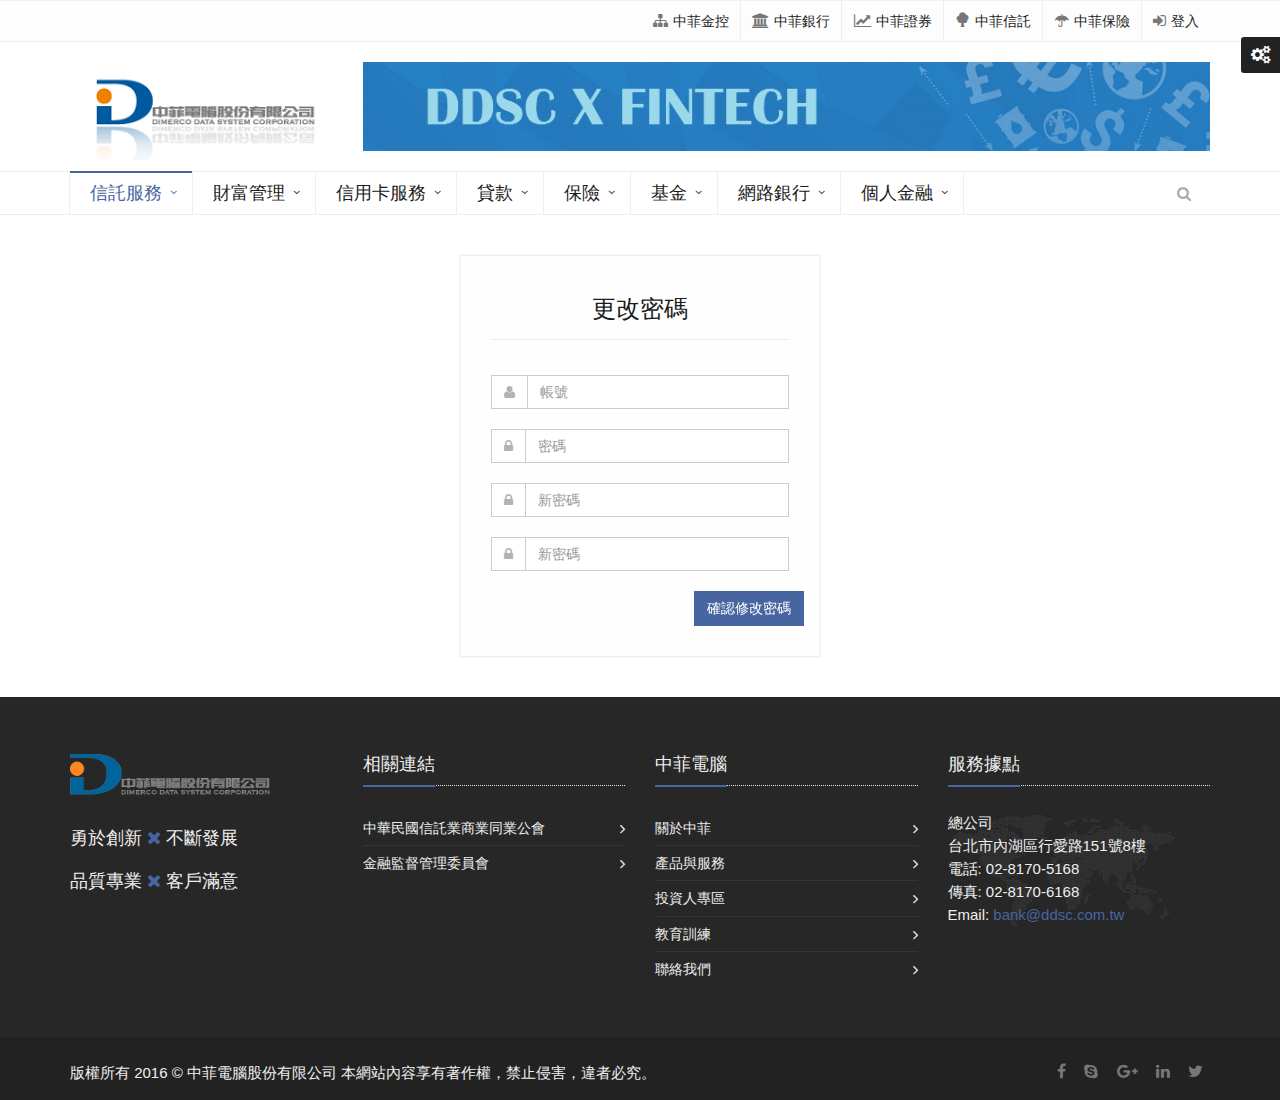
==== commit 5166a79d: "update button" ====
--- a/changePassword.html
+++ b/changePassword.html
@@ -31,6 +31,7 @@
 	<link rel="stylesheet" href="assets/plugins/font-awesome/css/font-awesome.min.css">
     <link rel="stylesheet" href="assets/plugins/cube-portfolio/cubeportfolio/css/cubeportfolio.min.css">
     <link rel="stylesheet" href="assets/plugins/cube-portfolio/cubeportfolio/custom/custom-cubeportfolio.css">
+    <link rel="stylesheet" href="assets/plugins/hover-effects/css/custom-hover-effects.css">
 
 	<!-- CSS Page Style -->
     <link rel="stylesheet" href="assets/css/pages/page_log_reg_v1.css">
@@ -213,7 +214,7 @@
                             <input type="password" placeholder="新密碼" class="form-control">
                         </div>
                         <div class="row">
-                                <button class="btn-u pull-right" type="submit">確認修改密碼</button>
+                                <button class="btn-u hover-shadow pull-right" type="submit">確認修改密碼</button>
                         </div>
                     </form>
                 </div>
--- a/assets/plugins/hover-effects/css/custom-hover-effects.css
+++ b/assets/plugins/hover-effects/css/custom-hover-effects.css
@@ -0,0 +1,75 @@
+/*Import custom_hover_effect.css*/
+@import url(hover.css);
+
+.link-effects .tag-box a {
+  margin: 0 10px 10px 0;
+}
+
+.link-effects .tag-box h2.heading-sm {
+  font-size: 18px;
+  line-height: 26px;
+}
+
+/*custom_hover_effect*/
+.link-effects .button {
+  margin: 10px;
+  padding: 10px;
+  cursor: pointer;
+}
+
+.link-effects a.button:hover {
+  text-decoration: none;
+}
+
+.link-effects .border-fade,
+.link-effects .hollow,
+.link-effects .trim,
+.link-effects .outline-outward,
+.link-effects .outline-inward,
+.link-effects .round-corners {
+	color: #fff !important;
+}
+
+.link-effects .hollow:hover {
+  background: #fff !important;
+  color: #555 !important;
+}
+
+.link-effects .round-corners:hover {
+  border-radius: 1em !important;
+}
+
+.bubble-float-top, 
+.bubble-float-right, 
+.bubble-float-left, 
+.bubble-float-bottom {
+  transform: inherit;
+}
+
+.bubble-float-top, 
+.bubble-float-right, 
+.bubble-float-left, 
+.bubble-float-bottom:hover {
+  color: #555 !important;
+}
+
+.link-effects .curl-top-left:before {
+  background: -webkit-linear-gradient(315deg, white 45%, #eee 50%, #eee 56%, white 80%);
+  background: linear-gradient(135deg, white 45%, #eee 50%, #eee 56%, white 80%);
+  filter: progid:DXImageTransform.Microsoft.gradient(GradientType=0,startColorstr='#ffffff', endColorstr='#000000');
+}
+
+.link-effects .curl-top-right:before {
+  background: -webkit-linear-gradient(225deg, white 45%, #eee 50%, #eee 56%, white 80%);
+  background: linear-gradient(225deg, white 45%, #eee 50%, #eee 56%, white 80%);
+}
+
+.link-effects .curl-bottom-right:before  {
+  background: -webkit-linear-gradient(135deg, white 45%, #eee 50%, #eee 56%, white 80%);
+  background: linear-gradient(315deg, white 45%, #eee 50%, #eee 56%, white 80%);
+}
+
+.link-effects .curl-bottom-left:before {
+  background: -webkit-linear-gradient(45deg, white 45%, #eee 50%, #eee 56%, white 80%);
+  background: linear-gradient(45deg, white 45%, #eee 50%, #eee 56%, white 80%);
+}--- a/assets/css/pages/page_log_reg_v1.css
+++ b/assets/css/pages/page_log_reg_v1.css
@@ -0,0 +1,27 @@
+/*Registration and Login Page v1
+------------------------------------*/
+.reg-page {
+	color: #555;
+	padding: 30px;
+	background: #fefefe;
+	border: solid 1px #eee;
+	box-shadow: 0 0 3px #eee;
+}
+
+/*Reg Header*/
+.reg-header {
+	color: #555;
+	text-align: center;
+	margin-bottom: 35px;
+	border-bottom: solid 1px #eee;
+}
+
+.reg-header h2 {
+	font-size: 24px;
+	margin-bottom: 15px;
+}
+
+/*Reg Forms*/
+.reg-page label {
+	color: #777;
+}